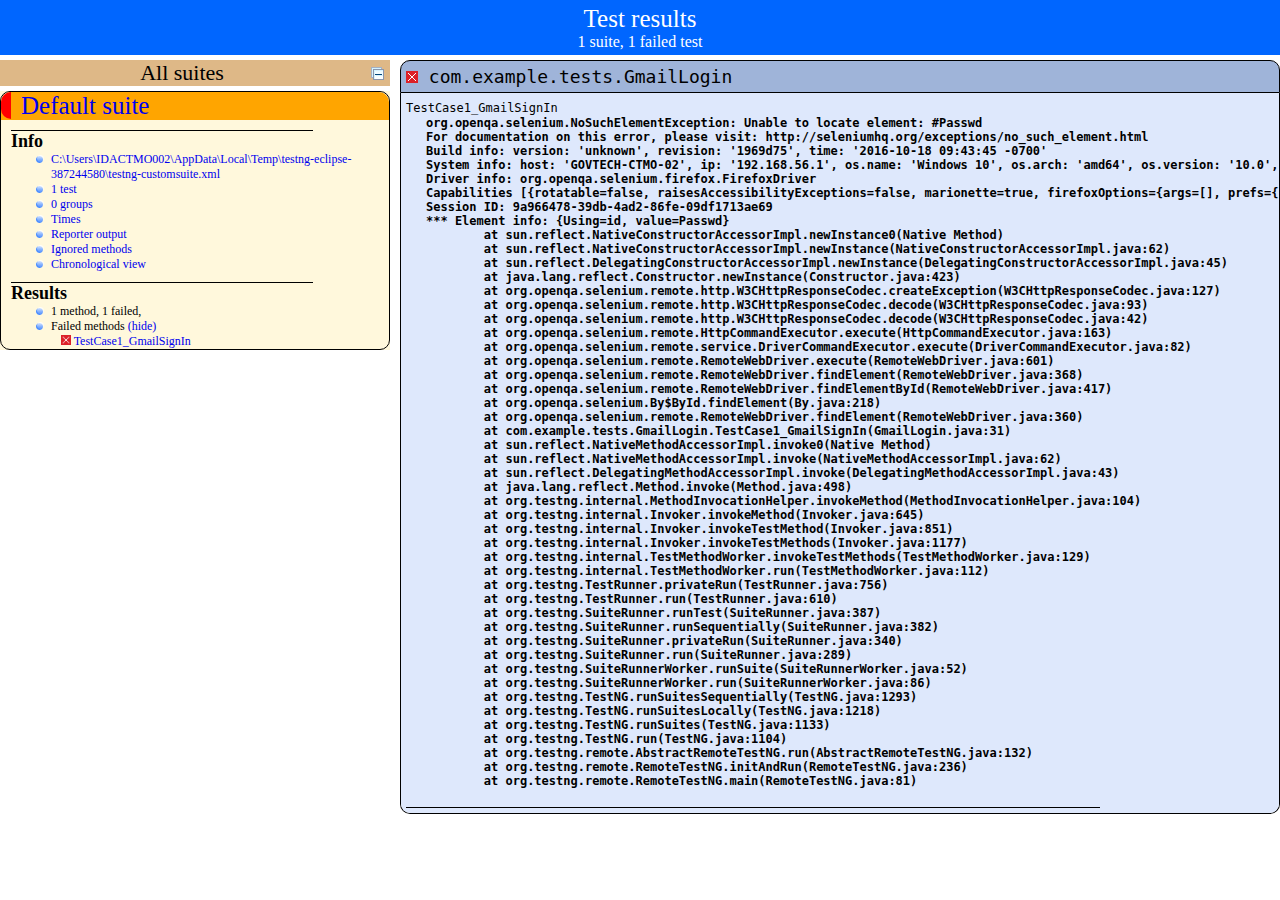
==== test-output/index.html @ ed36b4ab "Signed-off-by: IDACTMO002 <IDACTMO002@GOVTECH-CTMO-02>" ====
<!DOCTYPE html>

<html>
  <head>
  <meta charset='utf-8'>
  <title>TestNG reports</title>

    <link type="text/css" href="testng-reports.css" rel="stylesheet" />  
    <script type="text/javascript" src="jquery-1.7.1.min.js"></script>
    <script type="text/javascript" src="testng-reports.js"></script>
    <script type="text/javascript" src="https://www.google.com/jsapi"></script>
    <script type='text/javascript'>
      google.load('visualization', '1', {packages:['table']});
      google.setOnLoadCallback(drawTable);
      var suiteTableInitFunctions = new Array();
      var suiteTableData = new Array();
    </script>
    <!--
      <script type="text/javascript" src="jquery-ui/js/jquery-ui-1.8.16.custom.min.js"></script>
     -->
  </head>

  <body>
    <div class="top-banner-root">
      <span class="top-banner-title-font">Test results</span>
      <br/>
      <span class="top-banner-font-1">1 suite, 1 failed test</span>
    </div> <!-- top-banner-root -->
    <div class="navigator-root">
      <div class="navigator-suite-header">
        <span>All suites</span>
        <a href="#" class="collapse-all-link" title="Collapse/expand all the suites">
          <img class="collapse-all-icon" src="collapseall.gif">
          </img> <!-- collapse-all-icon -->
        </a> <!-- collapse-all-link -->
      </div> <!-- navigator-suite-header -->
      <div class="suite">
        <div class="rounded-window">
          <div class="suite-header light-rounded-window-top">
            <a href="#" class="navigator-link" panel-name="suite-Default_suite">
              <span class="suite-name border-failed">Default suite</span>
            </a> <!-- navigator-link -->
          </div> <!-- suite-header light-rounded-window-top -->
          <div class="navigator-suite-content">
            <div class="suite-section-title">
              <span>Info</span>
            </div> <!-- suite-section-title -->
            <div class="suite-section-content">
              <ul>
                <li>
                  <a href="#" class="navigator-link " panel-name="test-xml-Default_suite">
                    <span>C:\Users\IDACTMO002\AppData\Local\Temp\testng-eclipse-387244580\testng-customsuite.xml</span>
                  </a> <!-- navigator-link  -->
                </li>
                <li>
                  <a href="#" class="navigator-link " panel-name="testlist-Default_suite">
                    <span class="test-stats">1 test</span>
                  </a> <!-- navigator-link  -->
                </li>
                <li>
                  <a href="#" class="navigator-link " panel-name="group-Default_suite">
                    <span>0 groups</span>
                  </a> <!-- navigator-link  -->
                </li>
                <li>
                  <a href="#" class="navigator-link " panel-name="times-Default_suite">
                    <span>Times</span>
                  </a> <!-- navigator-link  -->
                </li>
                <li>
                  <a href="#" class="navigator-link " panel-name="reporter-Default_suite">
                    <span>Reporter output</span>
                  </a> <!-- navigator-link  -->
                </li>
                <li>
                  <a href="#" class="navigator-link " panel-name="ignored-methods-Default_suite">
                    <span>Ignored methods</span>
                  </a> <!-- navigator-link  -->
                </li>
                <li>
                  <a href="#" class="navigator-link " panel-name="chronological-Default_suite">
                    <span>Chronological view</span>
                  </a> <!-- navigator-link  -->
                </li>
              </ul>
            </div> <!-- suite-section-content -->
            <div class="result-section">
              <div class="suite-section-title">
                <span>Results</span>
              </div> <!-- suite-section-title -->
              <div class="suite-section-content">
                <ul>
                  <li>
                    <span class="method-stats">1 method, 1 failed,   </span>
                  </li>
                  <li>
                    <span class="method-list-title failed">Failed methods</span>
                    <span class="show-or-hide-methods failed">
                      <a href="#" panel-name="suite-Default_suite" class="hide-methods failed suite-Default_suite"> (hide)</a> <!-- hide-methods failed suite-Default_suite -->
                      <a href="#" panel-name="suite-Default_suite" class="show-methods failed suite-Default_suite"> (show)</a> <!-- show-methods failed suite-Default_suite -->
                    </span>
                    <div class="method-list-content failed suite-Default_suite">
                      <span>
                        <img width="3%" src="failed.png"/>
                        <a href="#" class="method navigator-link" panel-name="suite-Default_suite" title="com.example.tests.GmailLogin" hash-for-method="TestCase1_GmailSignIn">TestCase1_GmailSignIn</a> <!-- method navigator-link -->
                      </span>
                      <br/>
                    </div> <!-- method-list-content failed suite-Default_suite -->
                  </li>
                </ul>
              </div> <!-- suite-section-content -->
            </div> <!-- result-section -->
          </div> <!-- navigator-suite-content -->
        </div> <!-- rounded-window -->
      </div> <!-- suite -->
    </div> <!-- navigator-root -->
    <div class="wrapper">
      <div class="main-panel-root">
        <div panel-name="suite-Default_suite" class="panel Default_suite">
          <div class="suite-Default_suite-class-failed">
            <div class="main-panel-header rounded-window-top">
              <img src="failed.png"/>
              <span class="class-name">com.example.tests.GmailLogin</span>
            </div> <!-- main-panel-header rounded-window-top -->
            <div class="main-panel-content rounded-window-bottom">
              <div class="method">
                <div class="method-content">
                  <a name="TestCase1_GmailSignIn">
                  </a> <!-- TestCase1_GmailSignIn -->
                  <span class="method-name">TestCase1_GmailSignIn</span>
                  <div class="stack-trace">org.openqa.selenium.NoSuchElementException: Unable to locate element: #Passwd
For documentation on this error, please visit: http://seleniumhq.org/exceptions/no_such_element.html
Build info: version: &apos;unknown&apos;, revision: &apos;1969d75&apos;, time: &apos;2016-10-18 09:43:45 -0700&apos;
System info: host: &apos;GOVTECH-CTMO-02&apos;, ip: &apos;192.168.56.1&apos;, os.name: &apos;Windows 10&apos;, os.arch: &apos;amd64&apos;, os.version: &apos;10.0&apos;, java.version: &apos;1.8.0_111&apos;
Driver info: org.openqa.selenium.firefox.FirefoxDriver
Capabilities [{rotatable=false, raisesAccessibilityExceptions=false, marionette=true, firefoxOptions={args=[], prefs={}}, appBuildId=20161208153507, version=, platform=XP, proxy={}, command_id=1, specificationLevel=0, acceptSslCerts=false, processId=6952, browserVersion=50.1.0, platformVersion=10.0, XULappId={ec8030f7-c20a-464f-9b0e-13a3a9e97384}, browserName=firefox, takesScreenshot=true, takesElementScreenshot=true, platformName=windows_nt}]
Session ID: 9a966478-39db-4ad2-86fe-09df1713ae69
*** Element info: {Using=id, value=Passwd}
	at sun.reflect.NativeConstructorAccessorImpl.newInstance0(Native Method)
	at sun.reflect.NativeConstructorAccessorImpl.newInstance(NativeConstructorAccessorImpl.java:62)
	at sun.reflect.DelegatingConstructorAccessorImpl.newInstance(DelegatingConstructorAccessorImpl.java:45)
	at java.lang.reflect.Constructor.newInstance(Constructor.java:423)
	at org.openqa.selenium.remote.http.W3CHttpResponseCodec.createException(W3CHttpResponseCodec.java:127)
	at org.openqa.selenium.remote.http.W3CHttpResponseCodec.decode(W3CHttpResponseCodec.java:93)
	at org.openqa.selenium.remote.http.W3CHttpResponseCodec.decode(W3CHttpResponseCodec.java:42)
	at org.openqa.selenium.remote.HttpCommandExecutor.execute(HttpCommandExecutor.java:163)
	at org.openqa.selenium.remote.service.DriverCommandExecutor.execute(DriverCommandExecutor.java:82)
	at org.openqa.selenium.remote.RemoteWebDriver.execute(RemoteWebDriver.java:601)
	at org.openqa.selenium.remote.RemoteWebDriver.findElement(RemoteWebDriver.java:368)
	at org.openqa.selenium.remote.RemoteWebDriver.findElementById(RemoteWebDriver.java:417)
	at org.openqa.selenium.By$ById.findElement(By.java:218)
	at org.openqa.selenium.remote.RemoteWebDriver.findElement(RemoteWebDriver.java:360)
	at com.example.tests.GmailLogin.TestCase1_GmailSignIn(GmailLogin.java:31)
	at sun.reflect.NativeMethodAccessorImpl.invoke0(Native Method)
	at sun.reflect.NativeMethodAccessorImpl.invoke(NativeMethodAccessorImpl.java:62)
	at sun.reflect.DelegatingMethodAccessorImpl.invoke(DelegatingMethodAccessorImpl.java:43)
	at java.lang.reflect.Method.invoke(Method.java:498)
	at org.testng.internal.MethodInvocationHelper.invokeMethod(MethodInvocationHelper.java:104)
	at org.testng.internal.Invoker.invokeMethod(Invoker.java:645)
	at org.testng.internal.Invoker.invokeTestMethod(Invoker.java:851)
	at org.testng.internal.Invoker.invokeTestMethods(Invoker.java:1177)
	at org.testng.internal.TestMethodWorker.invokeTestMethods(TestMethodWorker.java:129)
	at org.testng.internal.TestMethodWorker.run(TestMethodWorker.java:112)
	at org.testng.TestRunner.privateRun(TestRunner.java:756)
	at org.testng.TestRunner.run(TestRunner.java:610)
	at org.testng.SuiteRunner.runTest(SuiteRunner.java:387)
	at org.testng.SuiteRunner.runSequentially(SuiteRunner.java:382)
	at org.testng.SuiteRunner.privateRun(SuiteRunner.java:340)
	at org.testng.SuiteRunner.run(SuiteRunner.java:289)
	at org.testng.SuiteRunnerWorker.runSuite(SuiteRunnerWorker.java:52)
	at org.testng.SuiteRunnerWorker.run(SuiteRunnerWorker.java:86)
	at org.testng.TestNG.runSuitesSequentially(TestNG.java:1293)
	at org.testng.TestNG.runSuitesLocally(TestNG.java:1218)
	at org.testng.TestNG.runSuites(TestNG.java:1133)
	at org.testng.TestNG.run(TestNG.java:1104)
	at org.testng.remote.AbstractRemoteTestNG.run(AbstractRemoteTestNG.java:132)
	at org.testng.remote.RemoteTestNG.initAndRun(RemoteTestNG.java:236)
	at org.testng.remote.RemoteTestNG.main(RemoteTestNG.java:81)

</div> <!-- stack-trace -->
                </div> <!-- method-content -->
              </div> <!-- method -->
            </div> <!-- main-panel-content rounded-window-bottom -->
          </div> <!-- suite-Default_suite-class-failed -->
        </div> <!-- panel Default_suite -->
        <div panel-name="test-xml-Default_suite" class="panel">
          <div class="main-panel-header rounded-window-top">
            <span class="header-content">C:\Users\IDACTMO002\AppData\Local\Temp\testng-eclipse-387244580\testng-customsuite.xml</span>
          </div> <!-- main-panel-header rounded-window-top -->
          <div class="main-panel-content rounded-window-bottom">
            <pre>
&lt;?xml version=&quot;1.0&quot; encoding=&quot;UTF-8&quot;?&gt;
&lt;!DOCTYPE suite SYSTEM &quot;http://testng.org/testng-1.0.dtd&quot;&gt;
&lt;suite guice-stage=&quot;DEVELOPMENT&quot; name=&quot;Default suite&quot;&gt;
  &lt;test verbose=&quot;2&quot; name=&quot;Default test&quot;&gt;
    &lt;classes&gt;
      &lt;class name=&quot;com.example.tests.GmailLogin&quot;/&gt;
    &lt;/classes&gt;
  &lt;/test&gt; &lt;!-- Default test --&gt;
&lt;/suite&gt; &lt;!-- Default suite --&gt;
            </pre>
          </div> <!-- main-panel-content rounded-window-bottom -->
        </div> <!-- panel -->
        <div panel-name="testlist-Default_suite" class="panel">
          <div class="main-panel-header rounded-window-top">
            <span class="header-content">Tests for Default suite</span>
          </div> <!-- main-panel-header rounded-window-top -->
          <div class="main-panel-content rounded-window-bottom">
            <ul>
              <li>
                <span class="test-name">Default test (1 class)</span>
              </li>
            </ul>
          </div> <!-- main-panel-content rounded-window-bottom -->
        </div> <!-- panel -->
        <div panel-name="group-Default_suite" class="panel">
          <div class="main-panel-header rounded-window-top">
            <span class="header-content">Groups for Default suite</span>
          </div> <!-- main-panel-header rounded-window-top -->
          <div class="main-panel-content rounded-window-bottom">
          </div> <!-- main-panel-content rounded-window-bottom -->
        </div> <!-- panel -->
        <div panel-name="times-Default_suite" class="panel">
          <div class="main-panel-header rounded-window-top">
            <span class="header-content">Times for Default suite</span>
          </div> <!-- main-panel-header rounded-window-top -->
          <div class="main-panel-content rounded-window-bottom">
            <div class="times-div">
              <script type="text/javascript">
suiteTableInitFunctions.push('tableData_Default_suite');
function tableData_Default_suite() {
var data = new google.visualization.DataTable();
data.addColumn('number', 'Number');
data.addColumn('string', 'Method');
data.addColumn('string', 'Class');
data.addColumn('number', 'Time (ms)');
data.addRows(1);
data.setCell(0, 0, 0)
data.setCell(0, 1, 'TestCase1_GmailSignIn')
data.setCell(0, 2, 'com.example.tests.GmailLogin')
data.setCell(0, 3, 32471);
window.suiteTableData['Default_suite']= { tableData: data, tableDiv: 'times-div-Default_suite'}
return data;
}
              </script>
              <span class="suite-total-time">Total running time: 32 seconds</span>
              <div id="times-div-Default_suite">
              </div> <!-- times-div-Default_suite -->
            </div> <!-- times-div -->
          </div> <!-- main-panel-content rounded-window-bottom -->
        </div> <!-- panel -->
        <div panel-name="reporter-Default_suite" class="panel">
          <div class="main-panel-header rounded-window-top">
            <span class="header-content">Reporter output for Default suite</span>
          </div> <!-- main-panel-header rounded-window-top -->
          <div class="main-panel-content rounded-window-bottom">
          </div> <!-- main-panel-content rounded-window-bottom -->
        </div> <!-- panel -->
        <div panel-name="ignored-methods-Default_suite" class="panel">
          <div class="main-panel-header rounded-window-top">
            <span class="header-content">0 ignored methods</span>
          </div> <!-- main-panel-header rounded-window-top -->
          <div class="main-panel-content rounded-window-bottom">
          </div> <!-- main-panel-content rounded-window-bottom -->
        </div> <!-- panel -->
        <div panel-name="chronological-Default_suite" class="panel">
          <div class="main-panel-header rounded-window-top">
            <span class="header-content">Methods in chronological order</span>
          </div> <!-- main-panel-header rounded-window-top -->
          <div class="main-panel-content rounded-window-bottom">
            <div class="chronological-class">
              <div class="chronological-class-name">com.example.tests.GmailLogin</div> <!-- chronological-class-name -->
              <div class="configuration-class before">
                <span class="method-name">setUp</span>
                <span class="method-start">0 ms</span>
              </div> <!-- configuration-class before -->
              <div class="test-method">
                <img src="failed.png">
                </img>
                <span class="method-name">TestCase1_GmailSignIn</span>
                <span class="method-start">3357 ms</span>
              </div> <!-- test-method -->
              <div class="configuration-class after">
                <span class="method-name">tearDown</span>
                <span class="method-start">35851 ms</span>
              </div> <!-- configuration-class after -->
          </div> <!-- main-panel-content rounded-window-bottom -->
        </div> <!-- panel -->
      </div> <!-- main-panel-root -->
    </div> <!-- wrapper -->
  </body>
</html>
---- test-output/testng-reports.css ----
body {
    margin: 0px 0px 5px 5px;
}

ul {
    margin: 0px;
}

li {
    list-style-type: none;
}

a {
    text-decoration: none;
}

a:hover {
    text-decoration: underline;
}

.navigator-selected {
    background: #ffa500;
}

.wrapper {
    position: absolute;
    top: 60px;
    bottom: 0;
    left: 400px;
    right: 0;
    overflow: auto;
}

.navigator-root {
    position: absolute;
    top: 60px;
    bottom: 0;
    left: 0;
    width: 400px;
    overflow-y: auto;
}

.suite {
    margin: 0px 10px 10px 0px;
    background-color: #fff8dc;
}

.suite-name {
    padding-left: 10px;
    font-size: 25px;
    font-family: Times;
}

.main-panel-header {
    padding: 5px;
    background-color: #9FB4D9; //afeeee;
    font-family: monospace;
    font-size: 18px;
}

.main-panel-content {
    padding: 5px;
    margin-bottom: 10px;
    background-color: #DEE8FC; //d0ffff;
}

.rounded-window {
    border-radius: 10px;
    border-style: solid;
    border-width: 1px;
}

.rounded-window-top {
    border-top-right-radius: 10px 10px;
    border-top-left-radius: 10px 10px;
    border-style: solid;
    border-width: 1px;
    overflow: auto;
}

.light-rounded-window-top {
    border-top-right-radius: 10px 10px;
    border-top-left-radius: 10px 10px;
}

.rounded-window-bottom {
    border-style: solid;
    border-width: 0px 1px 1px 1px;
    border-bottom-right-radius: 10px 10px;
    border-bottom-left-radius: 10px 10px;
    overflow: auto;
}

.method-name {
    font-size: 12px;
    font-family: monospace;
}

.method-content {
    border-style: solid;
    border-width: 0px 0px 1px 0px;
    margin-bottom: 10;
    padding-bottom: 5px;
    width: 80%;
}

.parameters {
    font-size: 14px;
    font-family: monospace;
}

.stack-trace {
    white-space: pre;
    font-family: monospace;
    font-size: 12px;
    font-weight: bold;
    margin-top: 0px;
    margin-left: 20px;
}

.testng-xml {
    font-family: monospace;
}

.method-list-content {
    margin-left: 10px;
}

.navigator-suite-content {
    margin-left: 10px;
    font: 12px 'Lucida Grande';
}

.suite-section-title {
    margin-top: 10px;
    width: 80%;
    border-style: solid;
    border-width: 1px 0px 0px 0px;
    font-family: Times;
    font-size: 18px;
    font-weight: bold;
}

.suite-section-content {
    list-style-image: url(bullet_point.png);
}

.top-banner-root {
    position: absolute;
    top: 0;
    height: 45px;
    left: 0;
    right: 0;
    padding: 5px;
    margin: 0px 0px 5px 0px;
    background-color: #0066ff;
    font-family: Times;
    color: #fff;
    text-align: center;
}

.top-banner-title-font {
    font-size: 25px;
}

.test-name {
    font-family: 'Lucida Grande';
    font-size: 16px;
}

.suite-icon {
    padding: 5px;
    float: right;
    height: 20;
}

.test-group {
    font: 20px 'Lucida Grande';
    margin: 5px 5px 10px 5px;
    border-width: 0px 0px 1px 0px;
    border-style: solid;
    padding: 5px;
}

.test-group-name {
    font-weight: bold;
}

.method-in-group {
    font-size: 16px;
    margin-left: 80px;
}

table.google-visualization-table-table {
    width: 100%;
}

.reporter-method-name {
    font-size: 14px;
    font-family: monospace;
}

.reporter-method-output-div {
    padding: 5px;
    margin: 0px 0px 5px 20px;
    font-size: 12px;
    font-family: monospace;
    border-width: 0px 0px 0px 1px;
    border-style: solid;
}

.ignored-class-div {
    font-size: 14px;
    font-family: monospace;
}

.ignored-methods-div {
    padding: 5px;
    margin: 0px 0px 5px 20px;
    font-size: 12px;
    font-family: monospace;
    border-width: 0px 0px 0px 1px;
    border-style: solid;
}

.border-failed {
    border-top-left-radius: 10px 10px;
    border-bottom-left-radius: 10px 10px;
    border-style: solid;
    border-width: 0px 0px 0px 10px;
    border-color: #f00;
}

.border-skipped {
    border-top-left-radius: 10px 10px;
    border-bottom-left-radius: 10px 10px;
    border-style: solid;
    border-width: 0px 0px 0px 10px;
    border-color: #edc600;
}

.border-passed {
    border-top-left-radius: 10px 10px;
    border-bottom-left-radius: 10px 10px;
    border-style: solid;
    border-width: 0px 0px 0px 10px;
    border-color: #19f52d;
}

.times-div {
    text-align: center;
    padding: 5px;
}

.suite-total-time {
    font: 16px 'Lucida Grande';
}

.configuration-suite {
    margin-left: 20px;
}

.configuration-test {
    margin-left: 40px;
}

.configuration-class {
    margin-left: 60px;
}

.configuration-method {
    margin-left: 80px;
}

.test-method {
    margin-left: 100px;
}

.chronological-class {
    background-color: #0ccff;
    border-style: solid;
    border-width: 0px 0px 1px 1px;
}

.method-start {
    float: right;
}

.chronological-class-name {
    padding: 0px 0px 0px 5px;
    color: #008;
}

.after, .before, .test-method {
    font-family: monospace;
    font-size: 14px;
}

.navigator-suite-header {
    font-size: 22px;
    margin: 0px 10px 5px 0px;
    background-color: #deb887;
    text-align: center;
}

.collapse-all-icon {
    padding: 5px;
    float: right;
}
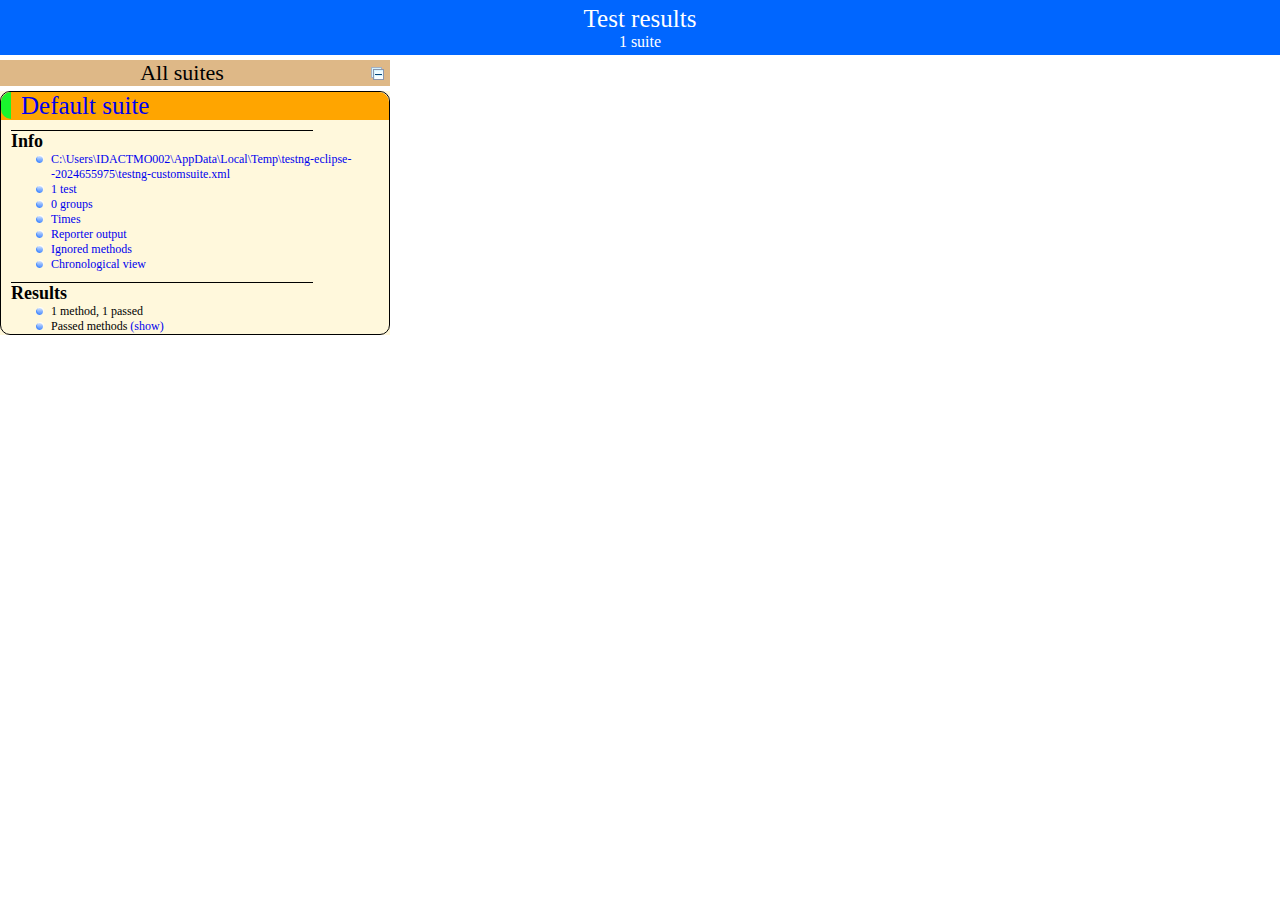
==== commit 2c38c1b4: "Signed-off-by: IDACTMO002 <IDACTMO002@GOVTECH-CTMO-02>" ====
--- a/test-output/index.html
+++ b/test-output/index.html
@@ -24,7 +24,7 @@
     <div class="top-banner-root">
       <span class="top-banner-title-font">Test results</span>
       <br/>
-      <span class="top-banner-font-1">1 suite, 1 failed test</span>
+      <span class="top-banner-font-1">1 suite</span>
     </div> <!-- top-banner-root -->
     <div class="navigator-root">
       <div class="navigator-suite-header">
@@ -38,7 +38,7 @@
         <div class="rounded-window">
           <div class="suite-header light-rounded-window-top">
             <a href="#" class="navigator-link" panel-name="suite-Default_suite">
-              <span class="suite-name border-failed">Default suite</span>
+              <span class="suite-name border-passed">Default suite</span>
             </a> <!-- navigator-link -->
           </div> <!-- suite-header light-rounded-window-top -->
           <div class="navigator-suite-content">
@@ -49,7 +49,7 @@
               <ul>
                 <li>
                   <a href="#" class="navigator-link " panel-name="test-xml-Default_suite">
-                    <span>C:\Users\IDACTMO002\AppData\Local\Temp\testng-eclipse-387244580\testng-customsuite.xml</span>
+                    <span>C:\Users\IDACTMO002\AppData\Local\Temp\testng-eclipse--2024655975\testng-customsuite.xml</span>
                   </a> <!-- navigator-link  -->
                 </li>
                 <li>
@@ -91,21 +91,21 @@
               <div class="suite-section-content">
                 <ul>
                   <li>
-                    <span class="method-stats">1 method, 1 failed,   </span>
+                    <span class="method-stats">1 method,   1 passed</span>
                   </li>
                   <li>
-                    <span class="method-list-title failed">Failed methods</span>
-                    <span class="show-or-hide-methods failed">
-                      <a href="#" panel-name="suite-Default_suite" class="hide-methods failed suite-Default_suite"> (hide)</a> <!-- hide-methods failed suite-Default_suite -->
-                      <a href="#" panel-name="suite-Default_suite" class="show-methods failed suite-Default_suite"> (show)</a> <!-- show-methods failed suite-Default_suite -->
+                    <span class="method-list-title passed">Passed methods</span>
+                    <span class="show-or-hide-methods passed">
+                      <a href="#" panel-name="suite-Default_suite" class="hide-methods passed suite-Default_suite"> (hide)</a> <!-- hide-methods passed suite-Default_suite -->
+                      <a href="#" panel-name="suite-Default_suite" class="show-methods passed suite-Default_suite"> (show)</a> <!-- show-methods passed suite-Default_suite -->
                     </span>
-                    <div class="method-list-content failed suite-Default_suite">
+                    <div class="method-list-content passed suite-Default_suite">
                       <span>
-                        <img width="3%" src="failed.png"/>
+                        <img width="3%" src="passed.png"/>
                         <a href="#" class="method navigator-link" panel-name="suite-Default_suite" title="com.example.tests.GmailLogin" hash-for-method="TestCase1_GmailSignIn">TestCase1_GmailSignIn</a> <!-- method navigator-link -->
                       </span>
                       <br/>
-                    </div> <!-- method-list-content failed suite-Default_suite -->
+                    </div> <!-- method-list-content passed suite-Default_suite -->
                   </li>
                 </ul>
               </div> <!-- suite-section-content -->
@@ -117,9 +117,9 @@
     <div class="wrapper">
       <div class="main-panel-root">
         <div panel-name="suite-Default_suite" class="panel Default_suite">
-          <div class="suite-Default_suite-class-failed">
+          <div class="suite-Default_suite-class-passed">
             <div class="main-panel-header rounded-window-top">
-              <img src="failed.png"/>
+              <img src="passed.png"/>
               <span class="class-name">com.example.tests.GmailLogin</span>
             </div> <!-- main-panel-header rounded-window-top -->
             <div class="main-panel-content rounded-window-bottom">
@@ -128,64 +128,14 @@
                   <a name="TestCase1_GmailSignIn">
                   </a> <!-- TestCase1_GmailSignIn -->
                   <span class="method-name">TestCase1_GmailSignIn</span>
-                  <div class="stack-trace">org.openqa.selenium.NoSuchElementException: Unable to locate element: #Passwd
-For documentation on this error, please visit: http://seleniumhq.org/exceptions/no_such_element.html
-Build info: version: &apos;unknown&apos;, revision: &apos;1969d75&apos;, time: &apos;2016-10-18 09:43:45 -0700&apos;
-System info: host: &apos;GOVTECH-CTMO-02&apos;, ip: &apos;192.168.56.1&apos;, os.name: &apos;Windows 10&apos;, os.arch: &apos;amd64&apos;, os.version: &apos;10.0&apos;, java.version: &apos;1.8.0_111&apos;
-Driver info: org.openqa.selenium.firefox.FirefoxDriver
-Capabilities [{rotatable=false, raisesAccessibilityExceptions=false, marionette=true, firefoxOptions={args=[], prefs={}}, appBuildId=20161208153507, version=, platform=XP, proxy={}, command_id=1, specificationLevel=0, acceptSslCerts=false, processId=6952, browserVersion=50.1.0, platformVersion=10.0, XULappId={ec8030f7-c20a-464f-9b0e-13a3a9e97384}, browserName=firefox, takesScreenshot=true, takesElementScreenshot=true, platformName=windows_nt}]
-Session ID: 9a966478-39db-4ad2-86fe-09df1713ae69
-*** Element info: {Using=id, value=Passwd}
-	at sun.reflect.NativeConstructorAccessorImpl.newInstance0(Native Method)
-	at sun.reflect.NativeConstructorAccessorImpl.newInstance(NativeConstructorAccessorImpl.java:62)
-	at sun.reflect.DelegatingConstructorAccessorImpl.newInstance(DelegatingConstructorAccessorImpl.java:45)
-	at java.lang.reflect.Constructor.newInstance(Constructor.java:423)
-	at org.openqa.selenium.remote.http.W3CHttpResponseCodec.createException(W3CHttpResponseCodec.java:127)
-	at org.openqa.selenium.remote.http.W3CHttpResponseCodec.decode(W3CHttpResponseCodec.java:93)
-	at org.openqa.selenium.remote.http.W3CHttpResponseCodec.decode(W3CHttpResponseCodec.java:42)
-	at org.openqa.selenium.remote.HttpCommandExecutor.execute(HttpCommandExecutor.java:163)
-	at org.openqa.selenium.remote.service.DriverCommandExecutor.execute(DriverCommandExecutor.java:82)
-	at org.openqa.selenium.remote.RemoteWebDriver.execute(RemoteWebDriver.java:601)
-	at org.openqa.selenium.remote.RemoteWebDriver.findElement(RemoteWebDriver.java:368)
-	at org.openqa.selenium.remote.RemoteWebDriver.findElementById(RemoteWebDriver.java:417)
-	at org.openqa.selenium.By$ById.findElement(By.java:218)
-	at org.openqa.selenium.remote.RemoteWebDriver.findElement(RemoteWebDriver.java:360)
-	at com.example.tests.GmailLogin.TestCase1_GmailSignIn(GmailLogin.java:31)
-	at sun.reflect.NativeMethodAccessorImpl.invoke0(Native Method)
-	at sun.reflect.NativeMethodAccessorImpl.invoke(NativeMethodAccessorImpl.java:62)
-	at sun.reflect.DelegatingMethodAccessorImpl.invoke(DelegatingMethodAccessorImpl.java:43)
-	at java.lang.reflect.Method.invoke(Method.java:498)
-	at org.testng.internal.MethodInvocationHelper.invokeMethod(MethodInvocationHelper.java:104)
-	at org.testng.internal.Invoker.invokeMethod(Invoker.java:645)
-	at org.testng.internal.Invoker.invokeTestMethod(Invoker.java:851)
-	at org.testng.internal.Invoker.invokeTestMethods(Invoker.java:1177)
-	at org.testng.internal.TestMethodWorker.invokeTestMethods(TestMethodWorker.java:129)
-	at org.testng.internal.TestMethodWorker.run(TestMethodWorker.java:112)
-	at org.testng.TestRunner.privateRun(TestRunner.java:756)
-	at org.testng.TestRunner.run(TestRunner.java:610)
-	at org.testng.SuiteRunner.runTest(SuiteRunner.java:387)
-	at org.testng.SuiteRunner.runSequentially(SuiteRunner.java:382)
-	at org.testng.SuiteRunner.privateRun(SuiteRunner.java:340)
-	at org.testng.SuiteRunner.run(SuiteRunner.java:289)
-	at org.testng.SuiteRunnerWorker.runSuite(SuiteRunnerWorker.java:52)
-	at org.testng.SuiteRunnerWorker.run(SuiteRunnerWorker.java:86)
-	at org.testng.TestNG.runSuitesSequentially(TestNG.java:1293)
-	at org.testng.TestNG.runSuitesLocally(TestNG.java:1218)
-	at org.testng.TestNG.runSuites(TestNG.java:1133)
-	at org.testng.TestNG.run(TestNG.java:1104)
-	at org.testng.remote.AbstractRemoteTestNG.run(AbstractRemoteTestNG.java:132)
-	at org.testng.remote.RemoteTestNG.initAndRun(RemoteTestNG.java:236)
-	at org.testng.remote.RemoteTestNG.main(RemoteTestNG.java:81)
-
-</div> <!-- stack-trace -->
                 </div> <!-- method-content -->
               </div> <!-- method -->
             </div> <!-- main-panel-content rounded-window-bottom -->
-          </div> <!-- suite-Default_suite-class-failed -->
+          </div> <!-- suite-Default_suite-class-passed -->
         </div> <!-- panel Default_suite -->
         <div panel-name="test-xml-Default_suite" class="panel">
           <div class="main-panel-header rounded-window-top">
-            <span class="header-content">C:\Users\IDACTMO002\AppData\Local\Temp\testng-eclipse-387244580\testng-customsuite.xml</span>
+            <span class="header-content">C:\Users\IDACTMO002\AppData\Local\Temp\testng-eclipse--2024655975\testng-customsuite.xml</span>
           </div> <!-- main-panel-header rounded-window-top -->
           <div class="main-panel-content rounded-window-bottom">
             <pre>
@@ -238,12 +188,12 @@
 data.setCell(0, 0, 0)
 data.setCell(0, 1, 'TestCase1_GmailSignIn')
 data.setCell(0, 2, 'com.example.tests.GmailLogin')
-data.setCell(0, 3, 32471);
+data.setCell(0, 3, 2056);
 window.suiteTableData['Default_suite']= { tableData: data, tableDiv: 'times-div-Default_suite'}
 return data;
 }
               </script>
-              <span class="suite-total-time">Total running time: 32 seconds</span>
+              <span class="suite-total-time">Total running time: 2 seconds</span>
               <div id="times-div-Default_suite">
               </div> <!-- times-div-Default_suite -->
             </div> <!-- times-div -->
@@ -275,14 +225,12 @@
                 <span class="method-start">0 ms</span>
               </div> <!-- configuration-class before -->
               <div class="test-method">
-                <img src="failed.png">
-                </img>
                 <span class="method-name">TestCase1_GmailSignIn</span>
-                <span class="method-start">3357 ms</span>
+                <span class="method-start">2554 ms</span>
               </div> <!-- test-method -->
               <div class="configuration-class after">
                 <span class="method-name">tearDown</span>
-                <span class="method-start">35851 ms</span>
+                <span class="method-start">4612 ms</span>
               </div> <!-- configuration-class after -->
           </div> <!-- main-panel-content rounded-window-bottom -->
         </div> <!-- panel -->
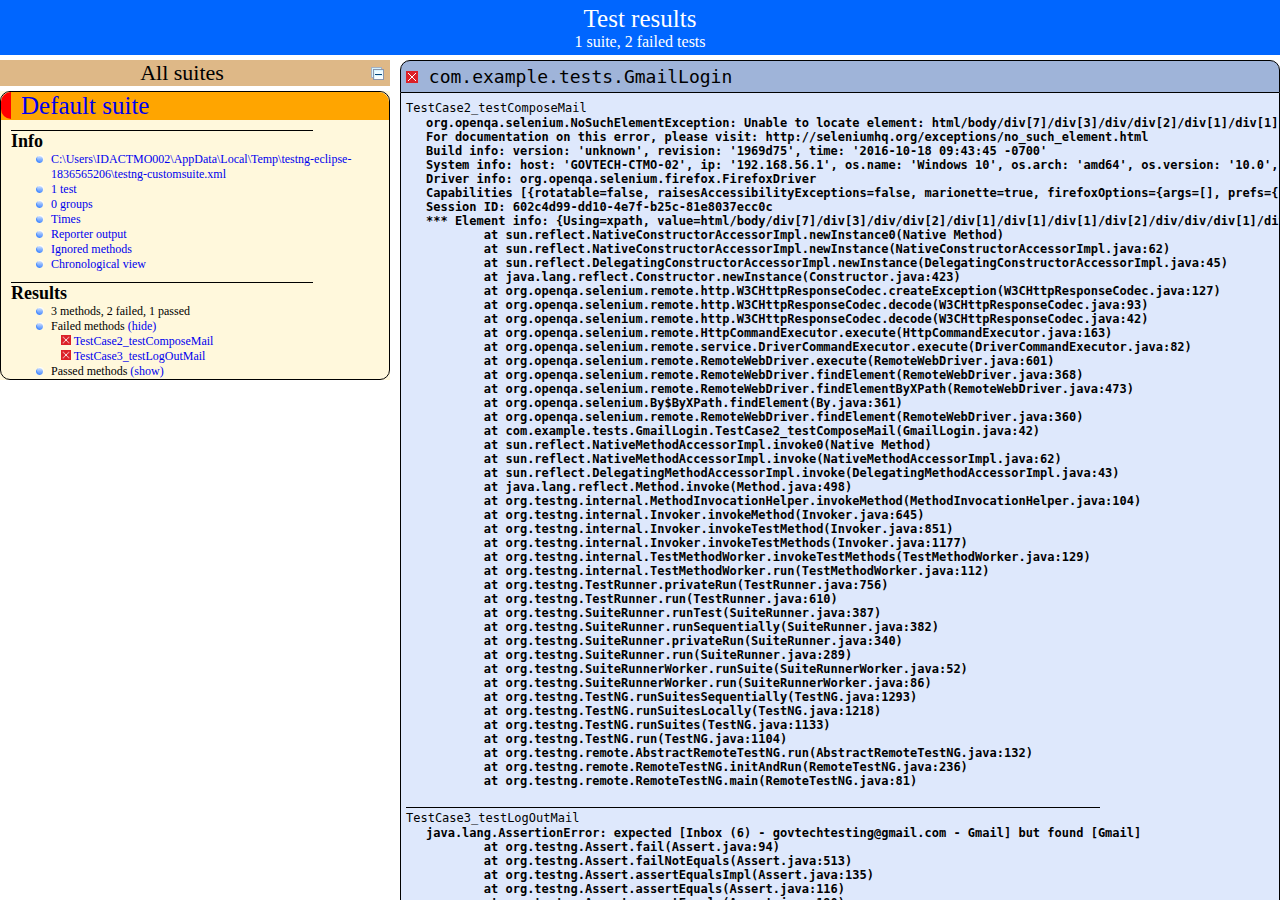
==== commit 9fcd701e: "Signed-off-by: IDACTMO002 <IDACTMO002@GOVTECH-CTMO-02>" ====
--- a/test-output/index.html
+++ b/test-output/index.html
@@ -24,7 +24,7 @@
     <div class="top-banner-root">
       <span class="top-banner-title-font">Test results</span>
       <br/>
-      <span class="top-banner-font-1">1 suite</span>
+      <span class="top-banner-font-1">1 suite, 2 failed tests</span>
     </div> <!-- top-banner-root -->
     <div class="navigator-root">
       <div class="navigator-suite-header">
@@ -38,7 +38,7 @@
         <div class="rounded-window">
           <div class="suite-header light-rounded-window-top">
             <a href="#" class="navigator-link" panel-name="suite-Default_suite">
-              <span class="suite-name border-passed">Default suite</span>
+              <span class="suite-name border-failed">Default suite</span>
             </a> <!-- navigator-link -->
           </div> <!-- suite-header light-rounded-window-top -->
           <div class="navigator-suite-content">
@@ -49,7 +49,7 @@
               <ul>
                 <li>
                   <a href="#" class="navigator-link " panel-name="test-xml-Default_suite">
-                    <span>C:\Users\IDACTMO002\AppData\Local\Temp\testng-eclipse--2024655975\testng-customsuite.xml</span>
+                    <span>C:\Users\IDACTMO002\AppData\Local\Temp\testng-eclipse-1836565206\testng-customsuite.xml</span>
                   </a> <!-- navigator-link  -->
                 </li>
                 <li>
@@ -91,7 +91,26 @@
               <div class="suite-section-content">
                 <ul>
                   <li>
-                    <span class="method-stats">1 method,   1 passed</span>
+                    <span class="method-stats">3 methods, 2 failed,   1 passed</span>
+                  </li>
+                  <li>
+                    <span class="method-list-title failed">Failed methods</span>
+                    <span class="show-or-hide-methods failed">
+                      <a href="#" panel-name="suite-Default_suite" class="hide-methods failed suite-Default_suite"> (hide)</a> <!-- hide-methods failed suite-Default_suite -->
+                      <a href="#" panel-name="suite-Default_suite" class="show-methods failed suite-Default_suite"> (show)</a> <!-- show-methods failed suite-Default_suite -->
+                    </span>
+                    <div class="method-list-content failed suite-Default_suite">
+                      <span>
+                        <img width="3%" src="failed.png"/>
+                        <a href="#" class="method navigator-link" panel-name="suite-Default_suite" title="com.example.tests.GmailLogin" hash-for-method="TestCase2_testComposeMail">TestCase2_testComposeMail</a> <!-- method navigator-link -->
+                      </span>
+                      <br/>
+                      <span>
+                        <img width="3%" src="failed.png"/>
+                        <a href="#" class="method navigator-link" panel-name="suite-Default_suite" title="com.example.tests.GmailLogin" hash-for-method="TestCase3_testLogOutMail">TestCase3_testLogOutMail</a> <!-- method navigator-link -->
+                      </span>
+                      <br/>
+                    </div> <!-- method-list-content failed suite-Default_suite -->
                   </li>
                   <li>
                     <span class="method-list-title passed">Passed methods</span>
@@ -117,6 +136,113 @@
     <div class="wrapper">
       <div class="main-panel-root">
         <div panel-name="suite-Default_suite" class="panel Default_suite">
+          <div class="suite-Default_suite-class-failed">
+            <div class="main-panel-header rounded-window-top">
+              <img src="failed.png"/>
+              <span class="class-name">com.example.tests.GmailLogin</span>
+            </div> <!-- main-panel-header rounded-window-top -->
+            <div class="main-panel-content rounded-window-bottom">
+              <div class="method">
+                <div class="method-content">
+                  <a name="TestCase2_testComposeMail">
+                  </a> <!-- TestCase2_testComposeMail -->
+                  <span class="method-name">TestCase2_testComposeMail</span>
+                  <div class="stack-trace">org.openqa.selenium.NoSuchElementException: Unable to locate element: html/body/div[7]/div[3]/div/div[2]/div[1]/div[1]/div[1]/div[2]/div/div/div[1]/div/div
+For documentation on this error, please visit: http://seleniumhq.org/exceptions/no_such_element.html
+Build info: version: &apos;unknown&apos;, revision: &apos;1969d75&apos;, time: &apos;2016-10-18 09:43:45 -0700&apos;
+System info: host: &apos;GOVTECH-CTMO-02&apos;, ip: &apos;192.168.56.1&apos;, os.name: &apos;Windows 10&apos;, os.arch: &apos;amd64&apos;, os.version: &apos;10.0&apos;, java.version: &apos;1.8.0_111&apos;
+Driver info: org.openqa.selenium.firefox.FirefoxDriver
+Capabilities [{rotatable=false, raisesAccessibilityExceptions=false, marionette=true, firefoxOptions={args=[], prefs={}}, appBuildId=20161208153507, version=, platform=XP, proxy={}, command_id=1, specificationLevel=0, acceptSslCerts=false, processId=9428, browserVersion=50.1.0, platformVersion=10.0, XULappId={ec8030f7-c20a-464f-9b0e-13a3a9e97384}, browserName=firefox, takesScreenshot=true, takesElementScreenshot=true, platformName=windows_nt}]
+Session ID: 602c4d99-dd10-4e7f-b25c-81e8037ecc0c
+*** Element info: {Using=xpath, value=html/body/div[7]/div[3]/div/div[2]/div[1]/div[1]/div[1]/div[2]/div/div/div[1]/div/div}
+	at sun.reflect.NativeConstructorAccessorImpl.newInstance0(Native Method)
+	at sun.reflect.NativeConstructorAccessorImpl.newInstance(NativeConstructorAccessorImpl.java:62)
+	at sun.reflect.DelegatingConstructorAccessorImpl.newInstance(DelegatingConstructorAccessorImpl.java:45)
+	at java.lang.reflect.Constructor.newInstance(Constructor.java:423)
+	at org.openqa.selenium.remote.http.W3CHttpResponseCodec.createException(W3CHttpResponseCodec.java:127)
+	at org.openqa.selenium.remote.http.W3CHttpResponseCodec.decode(W3CHttpResponseCodec.java:93)
+	at org.openqa.selenium.remote.http.W3CHttpResponseCodec.decode(W3CHttpResponseCodec.java:42)
+	at org.openqa.selenium.remote.HttpCommandExecutor.execute(HttpCommandExecutor.java:163)
+	at org.openqa.selenium.remote.service.DriverCommandExecutor.execute(DriverCommandExecutor.java:82)
+	at org.openqa.selenium.remote.RemoteWebDriver.execute(RemoteWebDriver.java:601)
+	at org.openqa.selenium.remote.RemoteWebDriver.findElement(RemoteWebDriver.java:368)
+	at org.openqa.selenium.remote.RemoteWebDriver.findElementByXPath(RemoteWebDriver.java:473)
+	at org.openqa.selenium.By$ByXPath.findElement(By.java:361)
+	at org.openqa.selenium.remote.RemoteWebDriver.findElement(RemoteWebDriver.java:360)
+	at com.example.tests.GmailLogin.TestCase2_testComposeMail(GmailLogin.java:42)
+	at sun.reflect.NativeMethodAccessorImpl.invoke0(Native Method)
+	at sun.reflect.NativeMethodAccessorImpl.invoke(NativeMethodAccessorImpl.java:62)
+	at sun.reflect.DelegatingMethodAccessorImpl.invoke(DelegatingMethodAccessorImpl.java:43)
+	at java.lang.reflect.Method.invoke(Method.java:498)
+	at org.testng.internal.MethodInvocationHelper.invokeMethod(MethodInvocationHelper.java:104)
+	at org.testng.internal.Invoker.invokeMethod(Invoker.java:645)
+	at org.testng.internal.Invoker.invokeTestMethod(Invoker.java:851)
+	at org.testng.internal.Invoker.invokeTestMethods(Invoker.java:1177)
+	at org.testng.internal.TestMethodWorker.invokeTestMethods(TestMethodWorker.java:129)
+	at org.testng.internal.TestMethodWorker.run(TestMethodWorker.java:112)
+	at org.testng.TestRunner.privateRun(TestRunner.java:756)
+	at org.testng.TestRunner.run(TestRunner.java:610)
+	at org.testng.SuiteRunner.runTest(SuiteRunner.java:387)
+	at org.testng.SuiteRunner.runSequentially(SuiteRunner.java:382)
+	at org.testng.SuiteRunner.privateRun(SuiteRunner.java:340)
+	at org.testng.SuiteRunner.run(SuiteRunner.java:289)
+	at org.testng.SuiteRunnerWorker.runSuite(SuiteRunnerWorker.java:52)
+	at org.testng.SuiteRunnerWorker.run(SuiteRunnerWorker.java:86)
+	at org.testng.TestNG.runSuitesSequentially(TestNG.java:1293)
+	at org.testng.TestNG.runSuitesLocally(TestNG.java:1218)
+	at org.testng.TestNG.runSuites(TestNG.java:1133)
+	at org.testng.TestNG.run(TestNG.java:1104)
+	at org.testng.remote.AbstractRemoteTestNG.run(AbstractRemoteTestNG.java:132)
+	at org.testng.remote.RemoteTestNG.initAndRun(RemoteTestNG.java:236)
+	at org.testng.remote.RemoteTestNG.main(RemoteTestNG.java:81)
+
+</div> <!-- stack-trace -->
+                </div> <!-- method-content -->
+              </div> <!-- method -->
+              <div class="method">
+                <div class="method-content">
+                  <a name="TestCase3_testLogOutMail">
+                  </a> <!-- TestCase3_testLogOutMail -->
+                  <span class="method-name">TestCase3_testLogOutMail</span>
+                  <div class="stack-trace">java.lang.AssertionError: expected [Inbox (6) - govtechtesting@gmail.com - Gmail] but found [Gmail]
+	at org.testng.Assert.fail(Assert.java:94)
+	at org.testng.Assert.failNotEquals(Assert.java:513)
+	at org.testng.Assert.assertEqualsImpl(Assert.java:135)
+	at org.testng.Assert.assertEquals(Assert.java:116)
+	at org.testng.Assert.assertEquals(Assert.java:190)
+	at org.testng.Assert.assertEquals(Assert.java:200)
+	at com.example.tests.GmailLogin.TestCase3_testLogOutMail(GmailLogin.java:53)
+	at sun.reflect.NativeMethodAccessorImpl.invoke0(Native Method)
+	at sun.reflect.NativeMethodAccessorImpl.invoke(NativeMethodAccessorImpl.java:62)
+	at sun.reflect.DelegatingMethodAccessorImpl.invoke(DelegatingMethodAccessorImpl.java:43)
+	at java.lang.reflect.Method.invoke(Method.java:498)
+	at org.testng.internal.MethodInvocationHelper.invokeMethod(MethodInvocationHelper.java:104)
+	at org.testng.internal.Invoker.invokeMethod(Invoker.java:645)
+	at org.testng.internal.Invoker.invokeTestMethod(Invoker.java:851)
+	at org.testng.internal.Invoker.invokeTestMethods(Invoker.java:1177)
+	at org.testng.internal.TestMethodWorker.invokeTestMethods(TestMethodWorker.java:129)
+	at org.testng.internal.TestMethodWorker.run(TestMethodWorker.java:112)
+	at org.testng.TestRunner.privateRun(TestRunner.java:756)
+	at org.testng.TestRunner.run(TestRunner.java:610)
+	at org.testng.SuiteRunner.runTest(SuiteRunner.java:387)
+	at org.testng.SuiteRunner.runSequentially(SuiteRunner.java:382)
+	at org.testng.SuiteRunner.privateRun(SuiteRunner.java:340)
+	at org.testng.SuiteRunner.run(SuiteRunner.java:289)
+	at org.testng.SuiteRunnerWorker.runSuite(SuiteRunnerWorker.java:52)
+	at org.testng.SuiteRunnerWorker.run(SuiteRunnerWorker.java:86)
+	at org.testng.TestNG.runSuitesSequentially(TestNG.java:1293)
+	at org.testng.TestNG.runSuitesLocally(TestNG.java:1218)
+	at org.testng.TestNG.runSuites(TestNG.java:1133)
+	at org.testng.TestNG.run(TestNG.java:1104)
+	at org.testng.remote.AbstractRemoteTestNG.run(AbstractRemoteTestNG.java:132)
+	at org.testng.remote.RemoteTestNG.initAndRun(RemoteTestNG.java:236)
+	at org.testng.remote.RemoteTestNG.main(RemoteTestNG.java:81)
+
+</div> <!-- stack-trace -->
+                </div> <!-- method-content -->
+              </div> <!-- method -->
+            </div> <!-- main-panel-content rounded-window-bottom -->
+          </div> <!-- suite-Default_suite-class-failed -->
           <div class="suite-Default_suite-class-passed">
             <div class="main-panel-header rounded-window-top">
               <img src="passed.png"/>
@@ -135,7 +261,7 @@
         </div> <!-- panel Default_suite -->
         <div panel-name="test-xml-Default_suite" class="panel">
           <div class="main-panel-header rounded-window-top">
-            <span class="header-content">C:\Users\IDACTMO002\AppData\Local\Temp\testng-eclipse--2024655975\testng-customsuite.xml</span>
+            <span class="header-content">C:\Users\IDACTMO002\AppData\Local\Temp\testng-eclipse-1836565206\testng-customsuite.xml</span>
           </div> <!-- main-panel-header rounded-window-top -->
           <div class="main-panel-content rounded-window-bottom">
             <pre>
@@ -184,16 +310,24 @@
 data.addColumn('string', 'Method');
 data.addColumn('string', 'Class');
 data.addColumn('number', 'Time (ms)');
-data.addRows(1);
+data.addRows(3);
 data.setCell(0, 0, 0)
-data.setCell(0, 1, 'TestCase1_GmailSignIn')
+data.setCell(0, 1, 'TestCase2_testComposeMail')
 data.setCell(0, 2, 'com.example.tests.GmailLogin')
-data.setCell(0, 3, 2056);
+data.setCell(0, 3, 30628);
+data.setCell(1, 0, 1)
+data.setCell(1, 1, 'TestCase1_GmailSignIn')
+data.setCell(1, 2, 'com.example.tests.GmailLogin')
+data.setCell(1, 3, 2134);
+data.setCell(2, 0, 2)
+data.setCell(2, 1, 'TestCase3_testLogOutMail')
+data.setCell(2, 2, 'com.example.tests.GmailLogin')
+data.setCell(2, 3, 1134);
 window.suiteTableData['Default_suite']= { tableData: data, tableDiv: 'times-div-Default_suite'}
 return data;
 }
               </script>
-              <span class="suite-total-time">Total running time: 2 seconds</span>
+              <span class="suite-total-time">Total running time: 33 seconds</span>
               <div id="times-div-Default_suite">
               </div> <!-- times-div-Default_suite -->
             </div> <!-- times-div -->
@@ -226,11 +360,23 @@
               </div> <!-- configuration-class before -->
               <div class="test-method">
                 <span class="method-name">TestCase1_GmailSignIn</span>
-                <span class="method-start">2554 ms</span>
+                <span class="method-start">3225 ms</span>
+              </div> <!-- test-method -->
+              <div class="test-method">
+                <img src="failed.png">
+                </img>
+                <span class="method-name">TestCase2_testComposeMail</span>
+                <span class="method-start">5362 ms</span>
+              </div> <!-- test-method -->
+              <div class="test-method">
+                <img src="failed.png">
+                </img>
+                <span class="method-name">TestCase3_testLogOutMail</span>
+                <span class="method-start">36004 ms</span>
               </div> <!-- test-method -->
               <div class="configuration-class after">
                 <span class="method-name">tearDown</span>
-                <span class="method-start">4612 ms</span>
+                <span class="method-start">37140 ms</span>
               </div> <!-- configuration-class after -->
           </div> <!-- main-panel-content rounded-window-bottom -->
         </div> <!-- panel -->
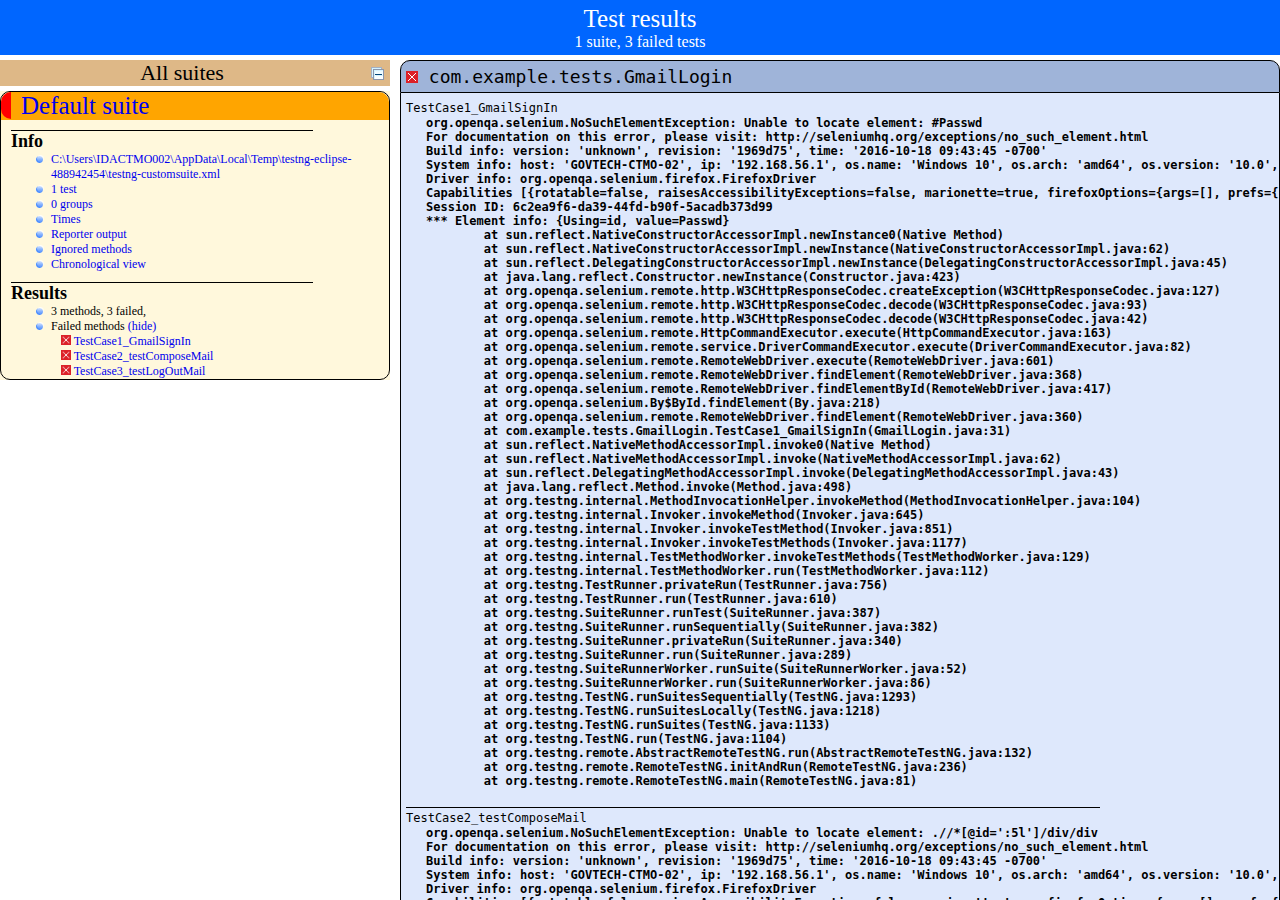
==== commit 3bd15754: "Signed-off-by: IDACTMO002 <IDACTMO002@GOVTECH-CTMO-02>" ====
--- a/test-output/index.html
+++ b/test-output/index.html
@@ -24,7 +24,7 @@
     <div class="top-banner-root">
       <span class="top-banner-title-font">Test results</span>
       <br/>
-      <span class="top-banner-font-1">1 suite, 2 failed tests</span>
+      <span class="top-banner-font-1">1 suite, 3 failed tests</span>
     </div> <!-- top-banner-root -->
     <div class="navigator-root">
       <div class="navigator-suite-header">
@@ -49,7 +49,7 @@
               <ul>
                 <li>
                   <a href="#" class="navigator-link " panel-name="test-xml-Default_suite">
-                    <span>C:\Users\IDACTMO002\AppData\Local\Temp\testng-eclipse-1836565206\testng-customsuite.xml</span>
+                    <span>C:\Users\IDACTMO002\AppData\Local\Temp\testng-eclipse-488942454\testng-customsuite.xml</span>
                   </a> <!-- navigator-link  -->
                 </li>
                 <li>
@@ -91,7 +91,7 @@
               <div class="suite-section-content">
                 <ul>
                   <li>
-                    <span class="method-stats">3 methods, 2 failed,   1 passed</span>
+                    <span class="method-stats">3 methods, 3 failed,   </span>
                   </li>
                   <li>
                     <span class="method-list-title failed">Failed methods</span>
@@ -100,6 +100,11 @@
                       <a href="#" panel-name="suite-Default_suite" class="show-methods failed suite-Default_suite"> (show)</a> <!-- show-methods failed suite-Default_suite -->
                     </span>
                     <div class="method-list-content failed suite-Default_suite">
+                      <span>
+                        <img width="3%" src="failed.png"/>
+                        <a href="#" class="method navigator-link" panel-name="suite-Default_suite" title="com.example.tests.GmailLogin" hash-for-method="TestCase1_GmailSignIn">TestCase1_GmailSignIn</a> <!-- method navigator-link -->
+                      </span>
+                      <br/>
                       <span>
                         <img width="3%" src="failed.png"/>
                         <a href="#" class="method navigator-link" panel-name="suite-Default_suite" title="com.example.tests.GmailLogin" hash-for-method="TestCase2_testComposeMail">TestCase2_testComposeMail</a> <!-- method navigator-link -->
@@ -111,20 +116,6 @@
                       </span>
                       <br/>
                     </div> <!-- method-list-content failed suite-Default_suite -->
-                  </li>
-                  <li>
-                    <span class="method-list-title passed">Passed methods</span>
-                    <span class="show-or-hide-methods passed">
-                      <a href="#" panel-name="suite-Default_suite" class="hide-methods passed suite-Default_suite"> (hide)</a> <!-- hide-methods passed suite-Default_suite -->
-                      <a href="#" panel-name="suite-Default_suite" class="show-methods passed suite-Default_suite"> (show)</a> <!-- show-methods passed suite-Default_suite -->
-                    </span>
-                    <div class="method-list-content passed suite-Default_suite">
-                      <span>
-                        <img width="3%" src="passed.png"/>
-                        <a href="#" class="method navigator-link" panel-name="suite-Default_suite" title="com.example.tests.GmailLogin" hash-for-method="TestCase1_GmailSignIn">TestCase1_GmailSignIn</a> <!-- method navigator-link -->
-                      </span>
-                      <br/>
-                    </div> <!-- method-list-content passed suite-Default_suite -->
                   </li>
                 </ul>
               </div> <!-- suite-section-content -->
@@ -144,17 +135,17 @@
             <div class="main-panel-content rounded-window-bottom">
               <div class="method">
                 <div class="method-content">
-                  <a name="TestCase2_testComposeMail">
-                  </a> <!-- TestCase2_testComposeMail -->
-                  <span class="method-name">TestCase2_testComposeMail</span>
-                  <div class="stack-trace">org.openqa.selenium.NoSuchElementException: Unable to locate element: html/body/div[7]/div[3]/div/div[2]/div[1]/div[1]/div[1]/div[2]/div/div/div[1]/div/div
+                  <a name="TestCase1_GmailSignIn">
+                  </a> <!-- TestCase1_GmailSignIn -->
+                  <span class="method-name">TestCase1_GmailSignIn</span>
+                  <div class="stack-trace">org.openqa.selenium.NoSuchElementException: Unable to locate element: #Passwd
 For documentation on this error, please visit: http://seleniumhq.org/exceptions/no_such_element.html
 Build info: version: &apos;unknown&apos;, revision: &apos;1969d75&apos;, time: &apos;2016-10-18 09:43:45 -0700&apos;
 System info: host: &apos;GOVTECH-CTMO-02&apos;, ip: &apos;192.168.56.1&apos;, os.name: &apos;Windows 10&apos;, os.arch: &apos;amd64&apos;, os.version: &apos;10.0&apos;, java.version: &apos;1.8.0_111&apos;
 Driver info: org.openqa.selenium.firefox.FirefoxDriver
-Capabilities [{rotatable=false, raisesAccessibilityExceptions=false, marionette=true, firefoxOptions={args=[], prefs={}}, appBuildId=20161208153507, version=, platform=XP, proxy={}, command_id=1, specificationLevel=0, acceptSslCerts=false, processId=9428, browserVersion=50.1.0, platformVersion=10.0, XULappId={ec8030f7-c20a-464f-9b0e-13a3a9e97384}, browserName=firefox, takesScreenshot=true, takesElementScreenshot=true, platformName=windows_nt}]
-Session ID: 602c4d99-dd10-4e7f-b25c-81e8037ecc0c
-*** Element info: {Using=xpath, value=html/body/div[7]/div[3]/div/div[2]/div[1]/div[1]/div[1]/div[2]/div/div/div[1]/div/div}
+Capabilities [{rotatable=false, raisesAccessibilityExceptions=false, marionette=true, firefoxOptions={args=[], prefs={}}, appBuildId=20161208153507, version=, platform=XP, proxy={}, command_id=1, specificationLevel=0, acceptSslCerts=false, processId=7056, browserVersion=50.1.0, platformVersion=10.0, XULappId={ec8030f7-c20a-464f-9b0e-13a3a9e97384}, browserName=firefox, takesScreenshot=true, takesElementScreenshot=true, platformName=windows_nt}]
+Session ID: 6c2ea9f6-da39-44fd-b90f-5acadb373d99
+*** Element info: {Using=id, value=Passwd}
 	at sun.reflect.NativeConstructorAccessorImpl.newInstance0(Native Method)
 	at sun.reflect.NativeConstructorAccessorImpl.newInstance(NativeConstructorAccessorImpl.java:62)
 	at sun.reflect.DelegatingConstructorAccessorImpl.newInstance(DelegatingConstructorAccessorImpl.java:45)
@@ -166,10 +157,10 @@
 	at org.openqa.selenium.remote.service.DriverCommandExecutor.execute(DriverCommandExecutor.java:82)
 	at org.openqa.selenium.remote.RemoteWebDriver.execute(RemoteWebDriver.java:601)
 	at org.openqa.selenium.remote.RemoteWebDriver.findElement(RemoteWebDriver.java:368)
-	at org.openqa.selenium.remote.RemoteWebDriver.findElementByXPath(RemoteWebDriver.java:473)
-	at org.openqa.selenium.By$ByXPath.findElement(By.java:361)
+	at org.openqa.selenium.remote.RemoteWebDriver.findElementById(RemoteWebDriver.java:417)
+	at org.openqa.selenium.By$ById.findElement(By.java:218)
 	at org.openqa.selenium.remote.RemoteWebDriver.findElement(RemoteWebDriver.java:360)
-	at com.example.tests.GmailLogin.TestCase2_testComposeMail(GmailLogin.java:42)
+	at com.example.tests.GmailLogin.TestCase1_GmailSignIn(GmailLogin.java:31)
 	at sun.reflect.NativeMethodAccessorImpl.invoke0(Native Method)
 	at sun.reflect.NativeMethodAccessorImpl.invoke(NativeMethodAccessorImpl.java:62)
 	at sun.reflect.DelegatingMethodAccessorImpl.invoke(DelegatingMethodAccessorImpl.java:43)
@@ -201,17 +192,32 @@
               </div> <!-- method -->
               <div class="method">
                 <div class="method-content">
-                  <a name="TestCase3_testLogOutMail">
-                  </a> <!-- TestCase3_testLogOutMail -->
-                  <span class="method-name">TestCase3_testLogOutMail</span>
-                  <div class="stack-trace">java.lang.AssertionError: expected [Inbox (6) - govtechtesting@gmail.com - Gmail] but found [Gmail]
-	at org.testng.Assert.fail(Assert.java:94)
-	at org.testng.Assert.failNotEquals(Assert.java:513)
-	at org.testng.Assert.assertEqualsImpl(Assert.java:135)
-	at org.testng.Assert.assertEquals(Assert.java:116)
-	at org.testng.Assert.assertEquals(Assert.java:190)
-	at org.testng.Assert.assertEquals(Assert.java:200)
-	at com.example.tests.GmailLogin.TestCase3_testLogOutMail(GmailLogin.java:53)
+                  <a name="TestCase2_testComposeMail">
+                  </a> <!-- TestCase2_testComposeMail -->
+                  <span class="method-name">TestCase2_testComposeMail</span>
+                  <div class="stack-trace">org.openqa.selenium.NoSuchElementException: Unable to locate element: .//*[@id=&apos;:5l&apos;]/div/div
+For documentation on this error, please visit: http://seleniumhq.org/exceptions/no_such_element.html
+Build info: version: &apos;unknown&apos;, revision: &apos;1969d75&apos;, time: &apos;2016-10-18 09:43:45 -0700&apos;
+System info: host: &apos;GOVTECH-CTMO-02&apos;, ip: &apos;192.168.56.1&apos;, os.name: &apos;Windows 10&apos;, os.arch: &apos;amd64&apos;, os.version: &apos;10.0&apos;, java.version: &apos;1.8.0_111&apos;
+Driver info: org.openqa.selenium.firefox.FirefoxDriver
+Capabilities [{rotatable=false, raisesAccessibilityExceptions=false, marionette=true, firefoxOptions={args=[], prefs={}}, appBuildId=20161208153507, version=, platform=XP, proxy={}, command_id=1, specificationLevel=0, acceptSslCerts=false, processId=7056, browserVersion=50.1.0, platformVersion=10.0, XULappId={ec8030f7-c20a-464f-9b0e-13a3a9e97384}, browserName=firefox, takesScreenshot=true, takesElementScreenshot=true, platformName=windows_nt}]
+Session ID: 6c2ea9f6-da39-44fd-b90f-5acadb373d99
+*** Element info: {Using=xpath, value=.//*[@id=&apos;:5l&apos;]/div/div}
+	at sun.reflect.NativeConstructorAccessorImpl.newInstance0(Native Method)
+	at sun.reflect.NativeConstructorAccessorImpl.newInstance(NativeConstructorAccessorImpl.java:62)
+	at sun.reflect.DelegatingConstructorAccessorImpl.newInstance(DelegatingConstructorAccessorImpl.java:45)
+	at java.lang.reflect.Constructor.newInstance(Constructor.java:423)
+	at org.openqa.selenium.remote.http.W3CHttpResponseCodec.createException(W3CHttpResponseCodec.java:127)
+	at org.openqa.selenium.remote.http.W3CHttpResponseCodec.decode(W3CHttpResponseCodec.java:93)
+	at org.openqa.selenium.remote.http.W3CHttpResponseCodec.decode(W3CHttpResponseCodec.java:42)
+	at org.openqa.selenium.remote.HttpCommandExecutor.execute(HttpCommandExecutor.java:163)
+	at org.openqa.selenium.remote.service.DriverCommandExecutor.execute(DriverCommandExecutor.java:82)
+	at org.openqa.selenium.remote.RemoteWebDriver.execute(RemoteWebDriver.java:601)
+	at org.openqa.selenium.remote.RemoteWebDriver.findElement(RemoteWebDriver.java:368)
+	at org.openqa.selenium.remote.RemoteWebDriver.findElementByXPath(RemoteWebDriver.java:473)
+	at org.openqa.selenium.By$ByXPath.findElement(By.java:361)
+	at org.openqa.selenium.remote.RemoteWebDriver.findElement(RemoteWebDriver.java:360)
+	at com.example.tests.GmailLogin.TestCase2_testComposeMail(GmailLogin.java:40)
 	at sun.reflect.NativeMethodAccessorImpl.invoke0(Native Method)
 	at sun.reflect.NativeMethodAccessorImpl.invoke(NativeMethodAccessorImpl.java:62)
 	at sun.reflect.DelegatingMethodAccessorImpl.invoke(DelegatingMethodAccessorImpl.java:43)
@@ -241,27 +247,54 @@
 </div> <!-- stack-trace -->
                 </div> <!-- method-content -->
               </div> <!-- method -->
-            </div> <!-- main-panel-content rounded-window-bottom -->
-          </div> <!-- suite-Default_suite-class-failed -->
-          <div class="suite-Default_suite-class-passed">
-            <div class="main-panel-header rounded-window-top">
-              <img src="passed.png"/>
-              <span class="class-name">com.example.tests.GmailLogin</span>
-            </div> <!-- main-panel-header rounded-window-top -->
-            <div class="main-panel-content rounded-window-bottom">
               <div class="method">
                 <div class="method-content">
-                  <a name="TestCase1_GmailSignIn">
-                  </a> <!-- TestCase1_GmailSignIn -->
-                  <span class="method-name">TestCase1_GmailSignIn</span>
+                  <a name="TestCase3_testLogOutMail">
+                  </a> <!-- TestCase3_testLogOutMail -->
+                  <span class="method-name">TestCase3_testLogOutMail</span>
+                  <div class="stack-trace">java.lang.AssertionError: expected [Inbox (6) - govtechtesting@gmail.com - Gmail] but found [Gmail]
+	at org.testng.Assert.fail(Assert.java:94)
+	at org.testng.Assert.failNotEquals(Assert.java:513)
+	at org.testng.Assert.assertEqualsImpl(Assert.java:135)
+	at org.testng.Assert.assertEquals(Assert.java:116)
+	at org.testng.Assert.assertEquals(Assert.java:190)
+	at org.testng.Assert.assertEquals(Assert.java:200)
+	at com.example.tests.GmailLogin.TestCase3_testLogOutMail(GmailLogin.java:52)
+	at sun.reflect.NativeMethodAccessorImpl.invoke0(Native Method)
+	at sun.reflect.NativeMethodAccessorImpl.invoke(NativeMethodAccessorImpl.java:62)
+	at sun.reflect.DelegatingMethodAccessorImpl.invoke(DelegatingMethodAccessorImpl.java:43)
+	at java.lang.reflect.Method.invoke(Method.java:498)
+	at org.testng.internal.MethodInvocationHelper.invokeMethod(MethodInvocationHelper.java:104)
+	at org.testng.internal.Invoker.invokeMethod(Invoker.java:645)
+	at org.testng.internal.Invoker.invokeTestMethod(Invoker.java:851)
+	at org.testng.internal.Invoker.invokeTestMethods(Invoker.java:1177)
+	at org.testng.internal.TestMethodWorker.invokeTestMethods(TestMethodWorker.java:129)
+	at org.testng.internal.TestMethodWorker.run(TestMethodWorker.java:112)
+	at org.testng.TestRunner.privateRun(TestRunner.java:756)
+	at org.testng.TestRunner.run(TestRunner.java:610)
+	at org.testng.SuiteRunner.runTest(SuiteRunner.java:387)
+	at org.testng.SuiteRunner.runSequentially(SuiteRunner.java:382)
+	at org.testng.SuiteRunner.privateRun(SuiteRunner.java:340)
+	at org.testng.SuiteRunner.run(SuiteRunner.java:289)
+	at org.testng.SuiteRunnerWorker.runSuite(SuiteRunnerWorker.java:52)
+	at org.testng.SuiteRunnerWorker.run(SuiteRunnerWorker.java:86)
+	at org.testng.TestNG.runSuitesSequentially(TestNG.java:1293)
+	at org.testng.TestNG.runSuitesLocally(TestNG.java:1218)
+	at org.testng.TestNG.runSuites(TestNG.java:1133)
+	at org.testng.TestNG.run(TestNG.java:1104)
+	at org.testng.remote.AbstractRemoteTestNG.run(AbstractRemoteTestNG.java:132)
+	at org.testng.remote.RemoteTestNG.initAndRun(RemoteTestNG.java:236)
+	at org.testng.remote.RemoteTestNG.main(RemoteTestNG.java:81)
+
+</div> <!-- stack-trace -->
                 </div> <!-- method-content -->
               </div> <!-- method -->
             </div> <!-- main-panel-content rounded-window-bottom -->
-          </div> <!-- suite-Default_suite-class-passed -->
+          </div> <!-- suite-Default_suite-class-failed -->
         </div> <!-- panel Default_suite -->
         <div panel-name="test-xml-Default_suite" class="panel">
           <div class="main-panel-header rounded-window-top">
-            <span class="header-content">C:\Users\IDACTMO002\AppData\Local\Temp\testng-eclipse-1836565206\testng-customsuite.xml</span>
+            <span class="header-content">C:\Users\IDACTMO002\AppData\Local\Temp\testng-eclipse-488942454\testng-customsuite.xml</span>
           </div> <!-- main-panel-header rounded-window-top -->
           <div class="main-panel-content rounded-window-bottom">
             <pre>
@@ -312,22 +345,22 @@
 data.addColumn('number', 'Time (ms)');
 data.addRows(3);
 data.setCell(0, 0, 0)
-data.setCell(0, 1, 'TestCase2_testComposeMail')
+data.setCell(0, 1, 'TestCase1_GmailSignIn')
 data.setCell(0, 2, 'com.example.tests.GmailLogin')
-data.setCell(0, 3, 30628);
+data.setCell(0, 3, 32646);
 data.setCell(1, 0, 1)
-data.setCell(1, 1, 'TestCase1_GmailSignIn')
+data.setCell(1, 1, 'TestCase2_testComposeMail')
 data.setCell(1, 2, 'com.example.tests.GmailLogin')
-data.setCell(1, 3, 2134);
+data.setCell(1, 3, 30963);
 data.setCell(2, 0, 2)
 data.setCell(2, 1, 'TestCase3_testLogOutMail')
 data.setCell(2, 2, 'com.example.tests.GmailLogin')
-data.setCell(2, 3, 1134);
+data.setCell(2, 3, 718);
 window.suiteTableData['Default_suite']= { tableData: data, tableDiv: 'times-div-Default_suite'}
 return data;
 }
               </script>
-              <span class="suite-total-time">Total running time: 33 seconds</span>
+              <span class="suite-total-time">Total running time: 1 minutes</span>
               <div id="times-div-Default_suite">
               </div> <!-- times-div-Default_suite -->
             </div> <!-- times-div -->
@@ -359,24 +392,26 @@
                 <span class="method-start">0 ms</span>
               </div> <!-- configuration-class before -->
               <div class="test-method">
+                <img src="failed.png">
+                </img>
                 <span class="method-name">TestCase1_GmailSignIn</span>
-                <span class="method-start">3225 ms</span>
+                <span class="method-start">3074 ms</span>
               </div> <!-- test-method -->
               <div class="test-method">
                 <img src="failed.png">
                 </img>
                 <span class="method-name">TestCase2_testComposeMail</span>
-                <span class="method-start">5362 ms</span>
+                <span class="method-start">35737 ms</span>
               </div> <!-- test-method -->
               <div class="test-method">
                 <img src="failed.png">
                 </img>
                 <span class="method-name">TestCase3_testLogOutMail</span>
-                <span class="method-start">36004 ms</span>
+                <span class="method-start">66711 ms</span>
               </div> <!-- test-method -->
               <div class="configuration-class after">
                 <span class="method-name">tearDown</span>
-                <span class="method-start">37140 ms</span>
+                <span class="method-start">67432 ms</span>
               </div> <!-- configuration-class after -->
           </div> <!-- main-panel-content rounded-window-bottom -->
         </div> <!-- panel -->
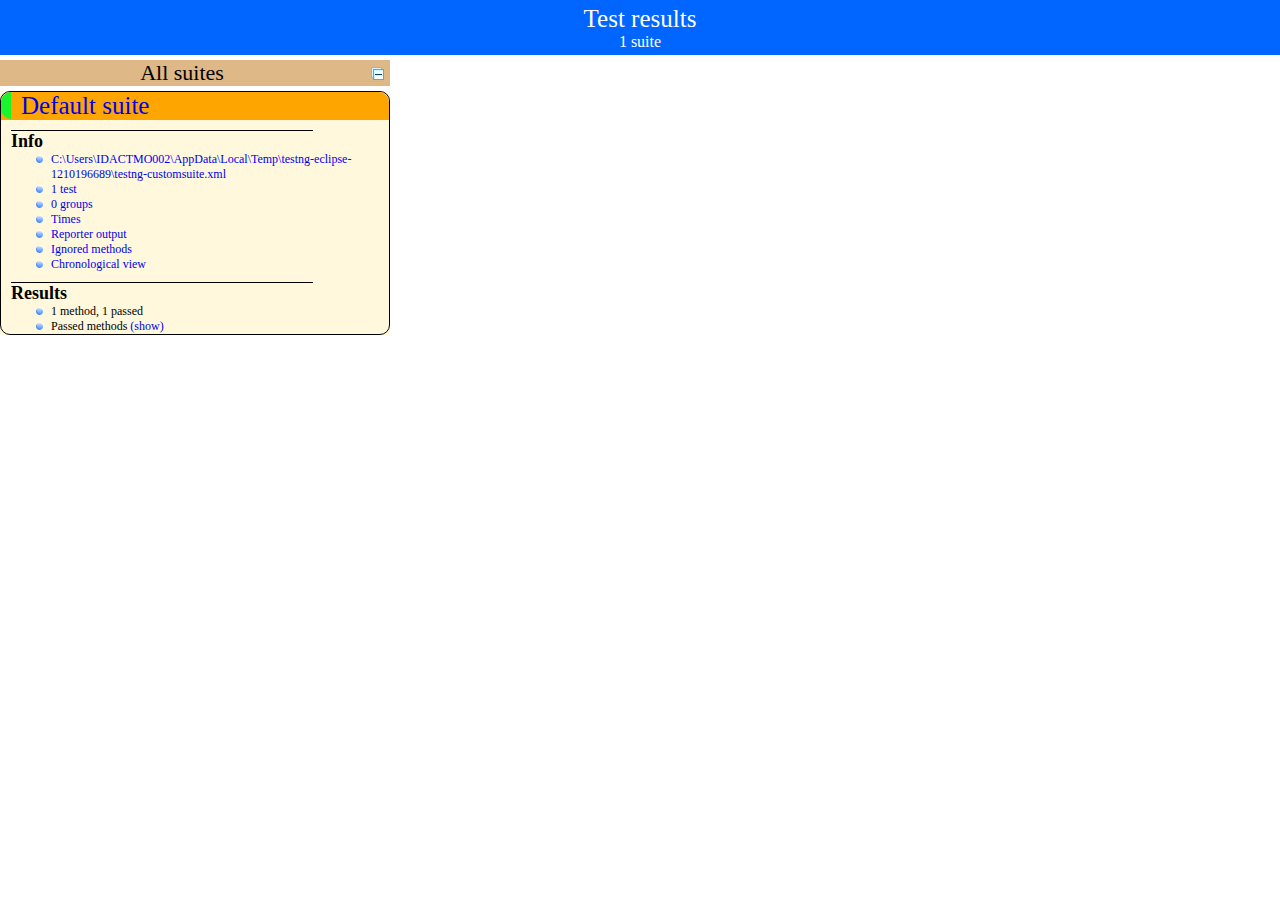
==== commit dfb16d67: "Signed-off-by: IDACTMO002 <IDACTMO002@GOVTECH-CTMO-02>" ====
--- a/test-output/index.html
+++ b/test-output/index.html
@@ -24,7 +24,7 @@
     <div class="top-banner-root">
       <span class="top-banner-title-font">Test results</span>
       <br/>
-      <span class="top-banner-font-1">1 suite, 3 failed tests</span>
+      <span class="top-banner-font-1">1 suite</span>
     </div> <!-- top-banner-root -->
     <div class="navigator-root">
       <div class="navigator-suite-header">
@@ -38,7 +38,7 @@
         <div class="rounded-window">
           <div class="suite-header light-rounded-window-top">
             <a href="#" class="navigator-link" panel-name="suite-Default_suite">
-              <span class="suite-name border-failed">Default suite</span>
+              <span class="suite-name border-passed">Default suite</span>
             </a> <!-- navigator-link -->
           </div> <!-- suite-header light-rounded-window-top -->
           <div class="navigator-suite-content">
@@ -49,7 +49,7 @@
               <ul>
                 <li>
                   <a href="#" class="navigator-link " panel-name="test-xml-Default_suite">
-                    <span>C:\Users\IDACTMO002\AppData\Local\Temp\testng-eclipse-488942454\testng-customsuite.xml</span>
+                    <span>C:\Users\IDACTMO002\AppData\Local\Temp\testng-eclipse-1210196689\testng-customsuite.xml</span>
                   </a> <!-- navigator-link  -->
                 </li>
                 <li>
@@ -91,31 +91,21 @@
               <div class="suite-section-content">
                 <ul>
                   <li>
-                    <span class="method-stats">3 methods, 3 failed,   </span>
+                    <span class="method-stats">1 method,   1 passed</span>
                   </li>
                   <li>
-                    <span class="method-list-title failed">Failed methods</span>
-                    <span class="show-or-hide-methods failed">
-                      <a href="#" panel-name="suite-Default_suite" class="hide-methods failed suite-Default_suite"> (hide)</a> <!-- hide-methods failed suite-Default_suite -->
-                      <a href="#" panel-name="suite-Default_suite" class="show-methods failed suite-Default_suite"> (show)</a> <!-- show-methods failed suite-Default_suite -->
+                    <span class="method-list-title passed">Passed methods</span>
+                    <span class="show-or-hide-methods passed">
+                      <a href="#" panel-name="suite-Default_suite" class="hide-methods passed suite-Default_suite"> (hide)</a> <!-- hide-methods passed suite-Default_suite -->
+                      <a href="#" panel-name="suite-Default_suite" class="show-methods passed suite-Default_suite"> (show)</a> <!-- show-methods passed suite-Default_suite -->
                     </span>
-                    <div class="method-list-content failed suite-Default_suite">
+                    <div class="method-list-content passed suite-Default_suite">
                       <span>
-                        <img width="3%" src="failed.png"/>
+                        <img width="3%" src="passed.png"/>
                         <a href="#" class="method navigator-link" panel-name="suite-Default_suite" title="com.example.tests.GmailLogin" hash-for-method="TestCase1_GmailSignIn">TestCase1_GmailSignIn</a> <!-- method navigator-link -->
                       </span>
                       <br/>
-                      <span>
-                        <img width="3%" src="failed.png"/>
-                        <a href="#" class="method navigator-link" panel-name="suite-Default_suite" title="com.example.tests.GmailLogin" hash-for-method="TestCase2_testComposeMail">TestCase2_testComposeMail</a> <!-- method navigator-link -->
-                      </span>
-                      <br/>
-                      <span>
-                        <img width="3%" src="failed.png"/>
-                        <a href="#" class="method navigator-link" panel-name="suite-Default_suite" title="com.example.tests.GmailLogin" hash-for-method="TestCase3_testLogOutMail">TestCase3_testLogOutMail</a> <!-- method navigator-link -->
-                      </span>
-                      <br/>
-                    </div> <!-- method-list-content failed suite-Default_suite -->
+                    </div> <!-- method-list-content passed suite-Default_suite -->
                   </li>
                 </ul>
               </div> <!-- suite-section-content -->
@@ -127,9 +117,9 @@
     <div class="wrapper">
       <div class="main-panel-root">
         <div panel-name="suite-Default_suite" class="panel Default_suite">
-          <div class="suite-Default_suite-class-failed">
+          <div class="suite-Default_suite-class-passed">
             <div class="main-panel-header rounded-window-top">
-              <img src="failed.png"/>
+              <img src="passed.png"/>
               <span class="class-name">com.example.tests.GmailLogin</span>
             </div> <!-- main-panel-header rounded-window-top -->
             <div class="main-panel-content rounded-window-bottom">
@@ -138,163 +128,14 @@
                   <a name="TestCase1_GmailSignIn">
                   </a> <!-- TestCase1_GmailSignIn -->
                   <span class="method-name">TestCase1_GmailSignIn</span>
-                  <div class="stack-trace">org.openqa.selenium.NoSuchElementException: Unable to locate element: #Passwd
-For documentation on this error, please visit: http://seleniumhq.org/exceptions/no_such_element.html
-Build info: version: &apos;unknown&apos;, revision: &apos;1969d75&apos;, time: &apos;2016-10-18 09:43:45 -0700&apos;
-System info: host: &apos;GOVTECH-CTMO-02&apos;, ip: &apos;192.168.56.1&apos;, os.name: &apos;Windows 10&apos;, os.arch: &apos;amd64&apos;, os.version: &apos;10.0&apos;, java.version: &apos;1.8.0_111&apos;
-Driver info: org.openqa.selenium.firefox.FirefoxDriver
-Capabilities [{rotatable=false, raisesAccessibilityExceptions=false, marionette=true, firefoxOptions={args=[], prefs={}}, appBuildId=20161208153507, version=, platform=XP, proxy={}, command_id=1, specificationLevel=0, acceptSslCerts=false, processId=7056, browserVersion=50.1.0, platformVersion=10.0, XULappId={ec8030f7-c20a-464f-9b0e-13a3a9e97384}, browserName=firefox, takesScreenshot=true, takesElementScreenshot=true, platformName=windows_nt}]
-Session ID: 6c2ea9f6-da39-44fd-b90f-5acadb373d99
-*** Element info: {Using=id, value=Passwd}
-	at sun.reflect.NativeConstructorAccessorImpl.newInstance0(Native Method)
-	at sun.reflect.NativeConstructorAccessorImpl.newInstance(NativeConstructorAccessorImpl.java:62)
-	at sun.reflect.DelegatingConstructorAccessorImpl.newInstance(DelegatingConstructorAccessorImpl.java:45)
-	at java.lang.reflect.Constructor.newInstance(Constructor.java:423)
-	at org.openqa.selenium.remote.http.W3CHttpResponseCodec.createException(W3CHttpResponseCodec.java:127)
-	at org.openqa.selenium.remote.http.W3CHttpResponseCodec.decode(W3CHttpResponseCodec.java:93)
-	at org.openqa.selenium.remote.http.W3CHttpResponseCodec.decode(W3CHttpResponseCodec.java:42)
-	at org.openqa.selenium.remote.HttpCommandExecutor.execute(HttpCommandExecutor.java:163)
-	at org.openqa.selenium.remote.service.DriverCommandExecutor.execute(DriverCommandExecutor.java:82)
-	at org.openqa.selenium.remote.RemoteWebDriver.execute(RemoteWebDriver.java:601)
-	at org.openqa.selenium.remote.RemoteWebDriver.findElement(RemoteWebDriver.java:368)
-	at org.openqa.selenium.remote.RemoteWebDriver.findElementById(RemoteWebDriver.java:417)
-	at org.openqa.selenium.By$ById.findElement(By.java:218)
-	at org.openqa.selenium.remote.RemoteWebDriver.findElement(RemoteWebDriver.java:360)
-	at com.example.tests.GmailLogin.TestCase1_GmailSignIn(GmailLogin.java:31)
-	at sun.reflect.NativeMethodAccessorImpl.invoke0(Native Method)
-	at sun.reflect.NativeMethodAccessorImpl.invoke(NativeMethodAccessorImpl.java:62)
-	at sun.reflect.DelegatingMethodAccessorImpl.invoke(DelegatingMethodAccessorImpl.java:43)
-	at java.lang.reflect.Method.invoke(Method.java:498)
-	at org.testng.internal.MethodInvocationHelper.invokeMethod(MethodInvocationHelper.java:104)
-	at org.testng.internal.Invoker.invokeMethod(Invoker.java:645)
-	at org.testng.internal.Invoker.invokeTestMethod(Invoker.java:851)
-	at org.testng.internal.Invoker.invokeTestMethods(Invoker.java:1177)
-	at org.testng.internal.TestMethodWorker.invokeTestMethods(TestMethodWorker.java:129)
-	at org.testng.internal.TestMethodWorker.run(TestMethodWorker.java:112)
-	at org.testng.TestRunner.privateRun(TestRunner.java:756)
-	at org.testng.TestRunner.run(TestRunner.java:610)
-	at org.testng.SuiteRunner.runTest(SuiteRunner.java:387)
-	at org.testng.SuiteRunner.runSequentially(SuiteRunner.java:382)
-	at org.testng.SuiteRunner.privateRun(SuiteRunner.java:340)
-	at org.testng.SuiteRunner.run(SuiteRunner.java:289)
-	at org.testng.SuiteRunnerWorker.runSuite(SuiteRunnerWorker.java:52)
-	at org.testng.SuiteRunnerWorker.run(SuiteRunnerWorker.java:86)
-	at org.testng.TestNG.runSuitesSequentially(TestNG.java:1293)
-	at org.testng.TestNG.runSuitesLocally(TestNG.java:1218)
-	at org.testng.TestNG.runSuites(TestNG.java:1133)
-	at org.testng.TestNG.run(TestNG.java:1104)
-	at org.testng.remote.AbstractRemoteTestNG.run(AbstractRemoteTestNG.java:132)
-	at org.testng.remote.RemoteTestNG.initAndRun(RemoteTestNG.java:236)
-	at org.testng.remote.RemoteTestNG.main(RemoteTestNG.java:81)
-
-</div> <!-- stack-trace -->
-                </div> <!-- method-content -->
-              </div> <!-- method -->
-              <div class="method">
-                <div class="method-content">
-                  <a name="TestCase2_testComposeMail">
-                  </a> <!-- TestCase2_testComposeMail -->
-                  <span class="method-name">TestCase2_testComposeMail</span>
-                  <div class="stack-trace">org.openqa.selenium.NoSuchElementException: Unable to locate element: .//*[@id=&apos;:5l&apos;]/div/div
-For documentation on this error, please visit: http://seleniumhq.org/exceptions/no_such_element.html
-Build info: version: &apos;unknown&apos;, revision: &apos;1969d75&apos;, time: &apos;2016-10-18 09:43:45 -0700&apos;
-System info: host: &apos;GOVTECH-CTMO-02&apos;, ip: &apos;192.168.56.1&apos;, os.name: &apos;Windows 10&apos;, os.arch: &apos;amd64&apos;, os.version: &apos;10.0&apos;, java.version: &apos;1.8.0_111&apos;
-Driver info: org.openqa.selenium.firefox.FirefoxDriver
-Capabilities [{rotatable=false, raisesAccessibilityExceptions=false, marionette=true, firefoxOptions={args=[], prefs={}}, appBuildId=20161208153507, version=, platform=XP, proxy={}, command_id=1, specificationLevel=0, acceptSslCerts=false, processId=7056, browserVersion=50.1.0, platformVersion=10.0, XULappId={ec8030f7-c20a-464f-9b0e-13a3a9e97384}, browserName=firefox, takesScreenshot=true, takesElementScreenshot=true, platformName=windows_nt}]
-Session ID: 6c2ea9f6-da39-44fd-b90f-5acadb373d99
-*** Element info: {Using=xpath, value=.//*[@id=&apos;:5l&apos;]/div/div}
-	at sun.reflect.NativeConstructorAccessorImpl.newInstance0(Native Method)
-	at sun.reflect.NativeConstructorAccessorImpl.newInstance(NativeConstructorAccessorImpl.java:62)
-	at sun.reflect.DelegatingConstructorAccessorImpl.newInstance(DelegatingConstructorAccessorImpl.java:45)
-	at java.lang.reflect.Constructor.newInstance(Constructor.java:423)
-	at org.openqa.selenium.remote.http.W3CHttpResponseCodec.createException(W3CHttpResponseCodec.java:127)
-	at org.openqa.selenium.remote.http.W3CHttpResponseCodec.decode(W3CHttpResponseCodec.java:93)
-	at org.openqa.selenium.remote.http.W3CHttpResponseCodec.decode(W3CHttpResponseCodec.java:42)
-	at org.openqa.selenium.remote.HttpCommandExecutor.execute(HttpCommandExecutor.java:163)
-	at org.openqa.selenium.remote.service.DriverCommandExecutor.execute(DriverCommandExecutor.java:82)
-	at org.openqa.selenium.remote.RemoteWebDriver.execute(RemoteWebDriver.java:601)
-	at org.openqa.selenium.remote.RemoteWebDriver.findElement(RemoteWebDriver.java:368)
-	at org.openqa.selenium.remote.RemoteWebDriver.findElementByXPath(RemoteWebDriver.java:473)
-	at org.openqa.selenium.By$ByXPath.findElement(By.java:361)
-	at org.openqa.selenium.remote.RemoteWebDriver.findElement(RemoteWebDriver.java:360)
-	at com.example.tests.GmailLogin.TestCase2_testComposeMail(GmailLogin.java:40)
-	at sun.reflect.NativeMethodAccessorImpl.invoke0(Native Method)
-	at sun.reflect.NativeMethodAccessorImpl.invoke(NativeMethodAccessorImpl.java:62)
-	at sun.reflect.DelegatingMethodAccessorImpl.invoke(DelegatingMethodAccessorImpl.java:43)
-	at java.lang.reflect.Method.invoke(Method.java:498)
-	at org.testng.internal.MethodInvocationHelper.invokeMethod(MethodInvocationHelper.java:104)
-	at org.testng.internal.Invoker.invokeMethod(Invoker.java:645)
-	at org.testng.internal.Invoker.invokeTestMethod(Invoker.java:851)
-	at org.testng.internal.Invoker.invokeTestMethods(Invoker.java:1177)
-	at org.testng.internal.TestMethodWorker.invokeTestMethods(TestMethodWorker.java:129)
-	at org.testng.internal.TestMethodWorker.run(TestMethodWorker.java:112)
-	at org.testng.TestRunner.privateRun(TestRunner.java:756)
-	at org.testng.TestRunner.run(TestRunner.java:610)
-	at org.testng.SuiteRunner.runTest(SuiteRunner.java:387)
-	at org.testng.SuiteRunner.runSequentially(SuiteRunner.java:382)
-	at org.testng.SuiteRunner.privateRun(SuiteRunner.java:340)
-	at org.testng.SuiteRunner.run(SuiteRunner.java:289)
-	at org.testng.SuiteRunnerWorker.runSuite(SuiteRunnerWorker.java:52)
-	at org.testng.SuiteRunnerWorker.run(SuiteRunnerWorker.java:86)
-	at org.testng.TestNG.runSuitesSequentially(TestNG.java:1293)
-	at org.testng.TestNG.runSuitesLocally(TestNG.java:1218)
-	at org.testng.TestNG.runSuites(TestNG.java:1133)
-	at org.testng.TestNG.run(TestNG.java:1104)
-	at org.testng.remote.AbstractRemoteTestNG.run(AbstractRemoteTestNG.java:132)
-	at org.testng.remote.RemoteTestNG.initAndRun(RemoteTestNG.java:236)
-	at org.testng.remote.RemoteTestNG.main(RemoteTestNG.java:81)
-
-</div> <!-- stack-trace -->
-                </div> <!-- method-content -->
-              </div> <!-- method -->
-              <div class="method">
-                <div class="method-content">
-                  <a name="TestCase3_testLogOutMail">
-                  </a> <!-- TestCase3_testLogOutMail -->
-                  <span class="method-name">TestCase3_testLogOutMail</span>
-                  <div class="stack-trace">java.lang.AssertionError: expected [Inbox (6) - govtechtesting@gmail.com - Gmail] but found [Gmail]
-	at org.testng.Assert.fail(Assert.java:94)
-	at org.testng.Assert.failNotEquals(Assert.java:513)
-	at org.testng.Assert.assertEqualsImpl(Assert.java:135)
-	at org.testng.Assert.assertEquals(Assert.java:116)
-	at org.testng.Assert.assertEquals(Assert.java:190)
-	at org.testng.Assert.assertEquals(Assert.java:200)
-	at com.example.tests.GmailLogin.TestCase3_testLogOutMail(GmailLogin.java:52)
-	at sun.reflect.NativeMethodAccessorImpl.invoke0(Native Method)
-	at sun.reflect.NativeMethodAccessorImpl.invoke(NativeMethodAccessorImpl.java:62)
-	at sun.reflect.DelegatingMethodAccessorImpl.invoke(DelegatingMethodAccessorImpl.java:43)
-	at java.lang.reflect.Method.invoke(Method.java:498)
-	at org.testng.internal.MethodInvocationHelper.invokeMethod(MethodInvocationHelper.java:104)
-	at org.testng.internal.Invoker.invokeMethod(Invoker.java:645)
-	at org.testng.internal.Invoker.invokeTestMethod(Invoker.java:851)
-	at org.testng.internal.Invoker.invokeTestMethods(Invoker.java:1177)
-	at org.testng.internal.TestMethodWorker.invokeTestMethods(TestMethodWorker.java:129)
-	at org.testng.internal.TestMethodWorker.run(TestMethodWorker.java:112)
-	at org.testng.TestRunner.privateRun(TestRunner.java:756)
-	at org.testng.TestRunner.run(TestRunner.java:610)
-	at org.testng.SuiteRunner.runTest(SuiteRunner.java:387)
-	at org.testng.SuiteRunner.runSequentially(SuiteRunner.java:382)
-	at org.testng.SuiteRunner.privateRun(SuiteRunner.java:340)
-	at org.testng.SuiteRunner.run(SuiteRunner.java:289)
-	at org.testng.SuiteRunnerWorker.runSuite(SuiteRunnerWorker.java:52)
-	at org.testng.SuiteRunnerWorker.run(SuiteRunnerWorker.java:86)
-	at org.testng.TestNG.runSuitesSequentially(TestNG.java:1293)
-	at org.testng.TestNG.runSuitesLocally(TestNG.java:1218)
-	at org.testng.TestNG.runSuites(TestNG.java:1133)
-	at org.testng.TestNG.run(TestNG.java:1104)
-	at org.testng.remote.AbstractRemoteTestNG.run(AbstractRemoteTestNG.java:132)
-	at org.testng.remote.RemoteTestNG.initAndRun(RemoteTestNG.java:236)
-	at org.testng.remote.RemoteTestNG.main(RemoteTestNG.java:81)
-
-</div> <!-- stack-trace -->
                 </div> <!-- method-content -->
               </div> <!-- method -->
             </div> <!-- main-panel-content rounded-window-bottom -->
-          </div> <!-- suite-Default_suite-class-failed -->
+          </div> <!-- suite-Default_suite-class-passed -->
         </div> <!-- panel Default_suite -->
         <div panel-name="test-xml-Default_suite" class="panel">
           <div class="main-panel-header rounded-window-top">
-            <span class="header-content">C:\Users\IDACTMO002\AppData\Local\Temp\testng-eclipse-488942454\testng-customsuite.xml</span>
+            <span class="header-content">C:\Users\IDACTMO002\AppData\Local\Temp\testng-eclipse-1210196689\testng-customsuite.xml</span>
           </div> <!-- main-panel-header rounded-window-top -->
           <div class="main-panel-content rounded-window-bottom">
             <pre>
@@ -343,24 +184,16 @@
 data.addColumn('string', 'Method');
 data.addColumn('string', 'Class');
 data.addColumn('number', 'Time (ms)');
-data.addRows(3);
+data.addRows(1);
 data.setCell(0, 0, 0)
 data.setCell(0, 1, 'TestCase1_GmailSignIn')
 data.setCell(0, 2, 'com.example.tests.GmailLogin')
-data.setCell(0, 3, 32646);
-data.setCell(1, 0, 1)
-data.setCell(1, 1, 'TestCase2_testComposeMail')
-data.setCell(1, 2, 'com.example.tests.GmailLogin')
-data.setCell(1, 3, 30963);
-data.setCell(2, 0, 2)
-data.setCell(2, 1, 'TestCase3_testLogOutMail')
-data.setCell(2, 2, 'com.example.tests.GmailLogin')
-data.setCell(2, 3, 718);
+data.setCell(0, 3, 2912);
 window.suiteTableData['Default_suite']= { tableData: data, tableDiv: 'times-div-Default_suite'}
 return data;
 }
               </script>
-              <span class="suite-total-time">Total running time: 1 minutes</span>
+              <span class="suite-total-time">Total running time: 2 seconds</span>
               <div id="times-div-Default_suite">
               </div> <!-- times-div-Default_suite -->
             </div> <!-- times-div -->
@@ -392,26 +225,12 @@
                 <span class="method-start">0 ms</span>
               </div> <!-- configuration-class before -->
               <div class="test-method">
-                <img src="failed.png">
-                </img>
                 <span class="method-name">TestCase1_GmailSignIn</span>
-                <span class="method-start">3074 ms</span>
-              </div> <!-- test-method -->
-              <div class="test-method">
-                <img src="failed.png">
-                </img>
-                <span class="method-name">TestCase2_testComposeMail</span>
-                <span class="method-start">35737 ms</span>
-              </div> <!-- test-method -->
-              <div class="test-method">
-                <img src="failed.png">
-                </img>
-                <span class="method-name">TestCase3_testLogOutMail</span>
-                <span class="method-start">66711 ms</span>
+                <span class="method-start">3096 ms</span>
               </div> <!-- test-method -->
               <div class="configuration-class after">
                 <span class="method-name">tearDown</span>
-                <span class="method-start">67432 ms</span>
+                <span class="method-start">6010 ms</span>
               </div> <!-- configuration-class after -->
           </div> <!-- main-panel-content rounded-window-bottom -->
         </div> <!-- panel -->
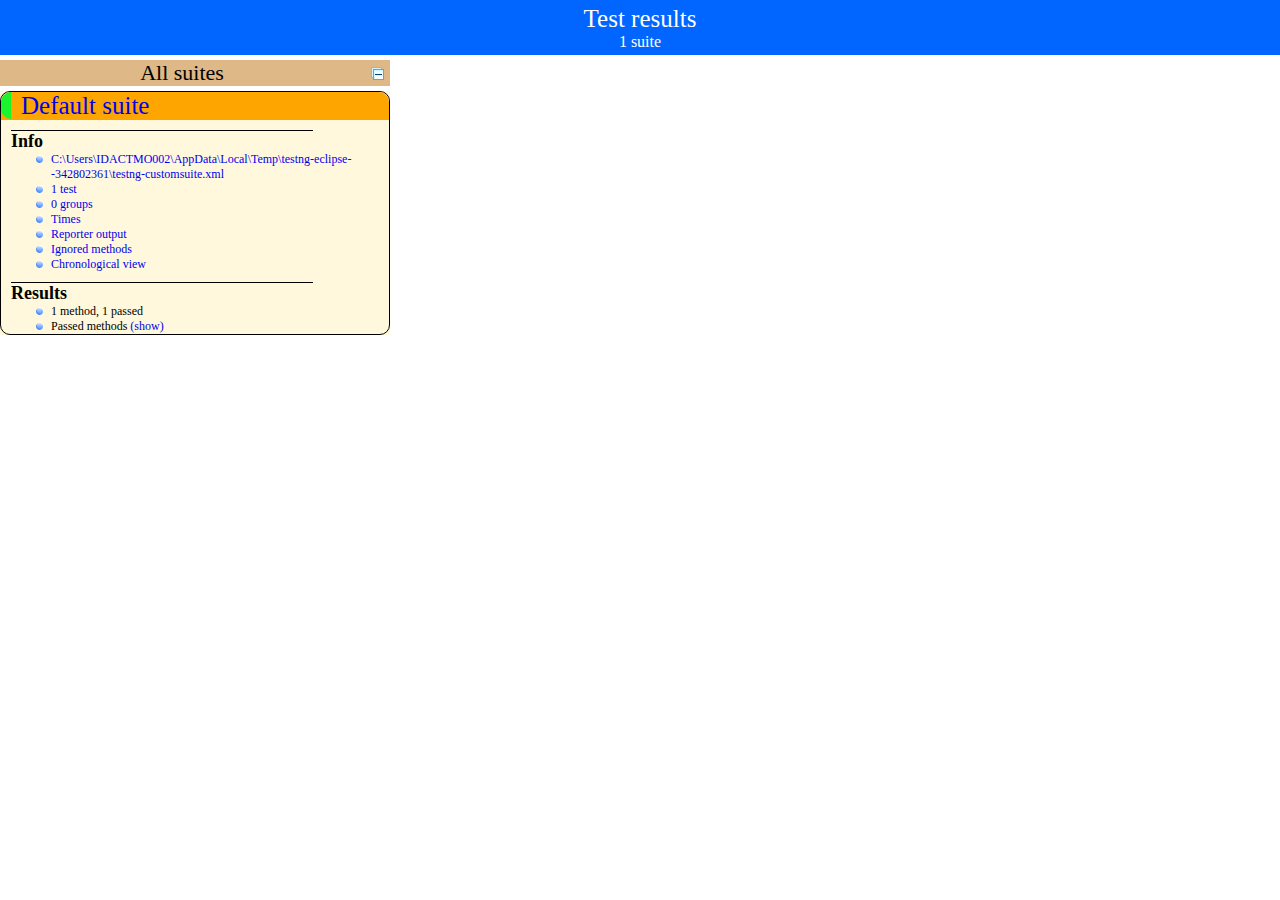
==== commit dc238968: "Signed-off-by: IDACTMO002 <IDACTMO002@GOVTECH-CTMO-02>" ====
--- a/test-output/index.html
+++ b/test-output/index.html
@@ -49,7 +49,7 @@
               <ul>
                 <li>
                   <a href="#" class="navigator-link " panel-name="test-xml-Default_suite">
-                    <span>C:\Users\IDACTMO002\AppData\Local\Temp\testng-eclipse-1210196689\testng-customsuite.xml</span>
+                    <span>C:\Users\IDACTMO002\AppData\Local\Temp\testng-eclipse--342802361\testng-customsuite.xml</span>
                   </a> <!-- navigator-link  -->
                 </li>
                 <li>
@@ -135,7 +135,7 @@
         </div> <!-- panel Default_suite -->
         <div panel-name="test-xml-Default_suite" class="panel">
           <div class="main-panel-header rounded-window-top">
-            <span class="header-content">C:\Users\IDACTMO002\AppData\Local\Temp\testng-eclipse-1210196689\testng-customsuite.xml</span>
+            <span class="header-content">C:\Users\IDACTMO002\AppData\Local\Temp\testng-eclipse--342802361\testng-customsuite.xml</span>
           </div> <!-- main-panel-header rounded-window-top -->
           <div class="main-panel-content rounded-window-bottom">
             <pre>
@@ -188,7 +188,7 @@
 data.setCell(0, 0, 0)
 data.setCell(0, 1, 'TestCase1_GmailSignIn')
 data.setCell(0, 2, 'com.example.tests.GmailLogin')
-data.setCell(0, 3, 2912);
+data.setCell(0, 3, 2020);
 window.suiteTableData['Default_suite']= { tableData: data, tableDiv: 'times-div-Default_suite'}
 return data;
 }
@@ -226,11 +226,11 @@
               </div> <!-- configuration-class before -->
               <div class="test-method">
                 <span class="method-name">TestCase1_GmailSignIn</span>
-                <span class="method-start">3096 ms</span>
+                <span class="method-start">2609 ms</span>
               </div> <!-- test-method -->
               <div class="configuration-class after">
                 <span class="method-name">tearDown</span>
-                <span class="method-start">6010 ms</span>
+                <span class="method-start">4630 ms</span>
               </div> <!-- configuration-class after -->
           </div> <!-- main-panel-content rounded-window-bottom -->
         </div> <!-- panel -->
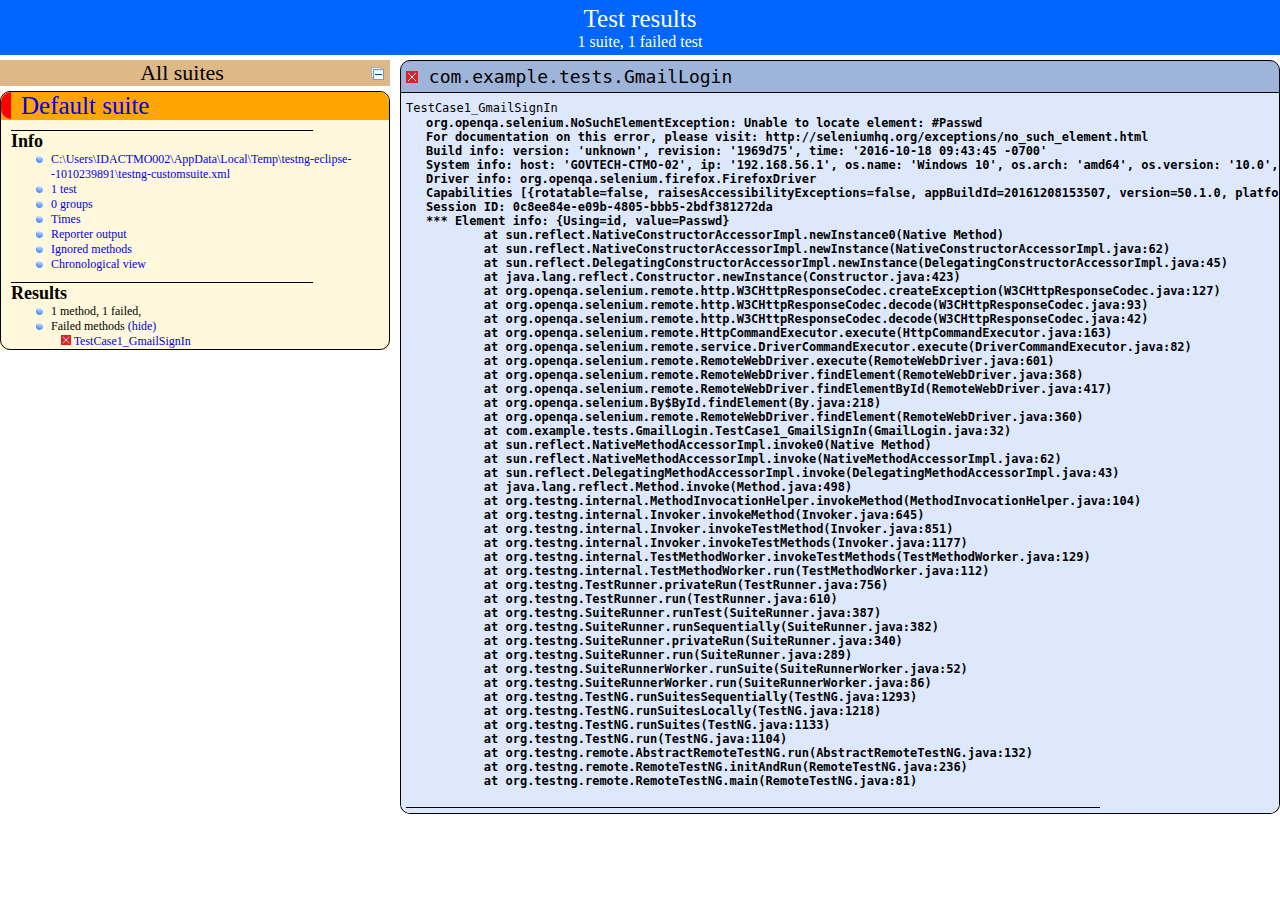
==== commit 5cd2f4f0: "Signed-off-by: IDACTMO002 <IDACTMO002@GOVTECH-CTMO-02>" ====
--- a/test-output/index.html
+++ b/test-output/index.html
@@ -24,7 +24,7 @@
     <div class="top-banner-root">
       <span class="top-banner-title-font">Test results</span>
       <br/>
-      <span class="top-banner-font-1">1 suite</span>
+      <span class="top-banner-font-1">1 suite, 1 failed test</span>
     </div> <!-- top-banner-root -->
     <div class="navigator-root">
       <div class="navigator-suite-header">
@@ -38,7 +38,7 @@
         <div class="rounded-window">
           <div class="suite-header light-rounded-window-top">
             <a href="#" class="navigator-link" panel-name="suite-Default_suite">
-              <span class="suite-name border-passed">Default suite</span>
+              <span class="suite-name border-failed">Default suite</span>
             </a> <!-- navigator-link -->
           </div> <!-- suite-header light-rounded-window-top -->
           <div class="navigator-suite-content">
@@ -49,7 +49,7 @@
               <ul>
                 <li>
                   <a href="#" class="navigator-link " panel-name="test-xml-Default_suite">
-                    <span>C:\Users\IDACTMO002\AppData\Local\Temp\testng-eclipse--342802361\testng-customsuite.xml</span>
+                    <span>C:\Users\IDACTMO002\AppData\Local\Temp\testng-eclipse--1010239891\testng-customsuite.xml</span>
                   </a> <!-- navigator-link  -->
                 </li>
                 <li>
@@ -91,21 +91,21 @@
               <div class="suite-section-content">
                 <ul>
                   <li>
-                    <span class="method-stats">1 method,   1 passed</span>
+                    <span class="method-stats">1 method, 1 failed,   </span>
                   </li>
                   <li>
-                    <span class="method-list-title passed">Passed methods</span>
-                    <span class="show-or-hide-methods passed">
-                      <a href="#" panel-name="suite-Default_suite" class="hide-methods passed suite-Default_suite"> (hide)</a> <!-- hide-methods passed suite-Default_suite -->
-                      <a href="#" panel-name="suite-Default_suite" class="show-methods passed suite-Default_suite"> (show)</a> <!-- show-methods passed suite-Default_suite -->
+                    <span class="method-list-title failed">Failed methods</span>
+                    <span class="show-or-hide-methods failed">
+                      <a href="#" panel-name="suite-Default_suite" class="hide-methods failed suite-Default_suite"> (hide)</a> <!-- hide-methods failed suite-Default_suite -->
+                      <a href="#" panel-name="suite-Default_suite" class="show-methods failed suite-Default_suite"> (show)</a> <!-- show-methods failed suite-Default_suite -->
                     </span>
-                    <div class="method-list-content passed suite-Default_suite">
+                    <div class="method-list-content failed suite-Default_suite">
                       <span>
-                        <img width="3%" src="passed.png"/>
+                        <img width="3%" src="failed.png"/>
                         <a href="#" class="method navigator-link" panel-name="suite-Default_suite" title="com.example.tests.GmailLogin" hash-for-method="TestCase1_GmailSignIn">TestCase1_GmailSignIn</a> <!-- method navigator-link -->
                       </span>
                       <br/>
-                    </div> <!-- method-list-content passed suite-Default_suite -->
+                    </div> <!-- method-list-content failed suite-Default_suite -->
                   </li>
                 </ul>
               </div> <!-- suite-section-content -->
@@ -117,9 +117,9 @@
     <div class="wrapper">
       <div class="main-panel-root">
         <div panel-name="suite-Default_suite" class="panel Default_suite">
-          <div class="suite-Default_suite-class-passed">
+          <div class="suite-Default_suite-class-failed">
             <div class="main-panel-header rounded-window-top">
-              <img src="passed.png"/>
+              <img src="failed.png"/>
               <span class="class-name">com.example.tests.GmailLogin</span>
             </div> <!-- main-panel-header rounded-window-top -->
             <div class="main-panel-content rounded-window-bottom">
@@ -128,14 +128,64 @@
                   <a name="TestCase1_GmailSignIn">
                   </a> <!-- TestCase1_GmailSignIn -->
                   <span class="method-name">TestCase1_GmailSignIn</span>
+                  <div class="stack-trace">org.openqa.selenium.NoSuchElementException: Unable to locate element: #Passwd
+For documentation on this error, please visit: http://seleniumhq.org/exceptions/no_such_element.html
+Build info: version: &apos;unknown&apos;, revision: &apos;1969d75&apos;, time: &apos;2016-10-18 09:43:45 -0700&apos;
+System info: host: &apos;GOVTECH-CTMO-02&apos;, ip: &apos;192.168.56.1&apos;, os.name: &apos;Windows 10&apos;, os.arch: &apos;amd64&apos;, os.version: &apos;10.0&apos;, java.version: &apos;1.8.0_111&apos;
+Driver info: org.openqa.selenium.firefox.FirefoxDriver
+Capabilities [{rotatable=false, raisesAccessibilityExceptions=false, appBuildId=20161208153507, version=50.1.0, platform=XP, proxy={}, command_id=1, specificationLevel=0, acceptSslCerts=false, processId=12640, browserVersion=50.1.0, platformVersion=10.0, XULappId={ec8030f7-c20a-464f-9b0e-13a3a9e97384}, browserName=firefox, takesScreenshot=true, takesElementScreenshot=true, platformName=windows_nt}]
+Session ID: 0c8ee84e-e09b-4805-bbb5-2bdf381272da
+*** Element info: {Using=id, value=Passwd}
+	at sun.reflect.NativeConstructorAccessorImpl.newInstance0(Native Method)
+	at sun.reflect.NativeConstructorAccessorImpl.newInstance(NativeConstructorAccessorImpl.java:62)
+	at sun.reflect.DelegatingConstructorAccessorImpl.newInstance(DelegatingConstructorAccessorImpl.java:45)
+	at java.lang.reflect.Constructor.newInstance(Constructor.java:423)
+	at org.openqa.selenium.remote.http.W3CHttpResponseCodec.createException(W3CHttpResponseCodec.java:127)
+	at org.openqa.selenium.remote.http.W3CHttpResponseCodec.decode(W3CHttpResponseCodec.java:93)
+	at org.openqa.selenium.remote.http.W3CHttpResponseCodec.decode(W3CHttpResponseCodec.java:42)
+	at org.openqa.selenium.remote.HttpCommandExecutor.execute(HttpCommandExecutor.java:163)
+	at org.openqa.selenium.remote.service.DriverCommandExecutor.execute(DriverCommandExecutor.java:82)
+	at org.openqa.selenium.remote.RemoteWebDriver.execute(RemoteWebDriver.java:601)
+	at org.openqa.selenium.remote.RemoteWebDriver.findElement(RemoteWebDriver.java:368)
+	at org.openqa.selenium.remote.RemoteWebDriver.findElementById(RemoteWebDriver.java:417)
+	at org.openqa.selenium.By$ById.findElement(By.java:218)
+	at org.openqa.selenium.remote.RemoteWebDriver.findElement(RemoteWebDriver.java:360)
+	at com.example.tests.GmailLogin.TestCase1_GmailSignIn(GmailLogin.java:32)
+	at sun.reflect.NativeMethodAccessorImpl.invoke0(Native Method)
+	at sun.reflect.NativeMethodAccessorImpl.invoke(NativeMethodAccessorImpl.java:62)
+	at sun.reflect.DelegatingMethodAccessorImpl.invoke(DelegatingMethodAccessorImpl.java:43)
+	at java.lang.reflect.Method.invoke(Method.java:498)
+	at org.testng.internal.MethodInvocationHelper.invokeMethod(MethodInvocationHelper.java:104)
+	at org.testng.internal.Invoker.invokeMethod(Invoker.java:645)
+	at org.testng.internal.Invoker.invokeTestMethod(Invoker.java:851)
+	at org.testng.internal.Invoker.invokeTestMethods(Invoker.java:1177)
+	at org.testng.internal.TestMethodWorker.invokeTestMethods(TestMethodWorker.java:129)
+	at org.testng.internal.TestMethodWorker.run(TestMethodWorker.java:112)
+	at org.testng.TestRunner.privateRun(TestRunner.java:756)
+	at org.testng.TestRunner.run(TestRunner.java:610)
+	at org.testng.SuiteRunner.runTest(SuiteRunner.java:387)
+	at org.testng.SuiteRunner.runSequentially(SuiteRunner.java:382)
+	at org.testng.SuiteRunner.privateRun(SuiteRunner.java:340)
+	at org.testng.SuiteRunner.run(SuiteRunner.java:289)
+	at org.testng.SuiteRunnerWorker.runSuite(SuiteRunnerWorker.java:52)
+	at org.testng.SuiteRunnerWorker.run(SuiteRunnerWorker.java:86)
+	at org.testng.TestNG.runSuitesSequentially(TestNG.java:1293)
+	at org.testng.TestNG.runSuitesLocally(TestNG.java:1218)
+	at org.testng.TestNG.runSuites(TestNG.java:1133)
+	at org.testng.TestNG.run(TestNG.java:1104)
+	at org.testng.remote.AbstractRemoteTestNG.run(AbstractRemoteTestNG.java:132)
+	at org.testng.remote.RemoteTestNG.initAndRun(RemoteTestNG.java:236)
+	at org.testng.remote.RemoteTestNG.main(RemoteTestNG.java:81)
+
+</div> <!-- stack-trace -->
                 </div> <!-- method-content -->
               </div> <!-- method -->
             </div> <!-- main-panel-content rounded-window-bottom -->
-          </div> <!-- suite-Default_suite-class-passed -->
+          </div> <!-- suite-Default_suite-class-failed -->
         </div> <!-- panel Default_suite -->
         <div panel-name="test-xml-Default_suite" class="panel">
           <div class="main-panel-header rounded-window-top">
-            <span class="header-content">C:\Users\IDACTMO002\AppData\Local\Temp\testng-eclipse--342802361\testng-customsuite.xml</span>
+            <span class="header-content">C:\Users\IDACTMO002\AppData\Local\Temp\testng-eclipse--1010239891\testng-customsuite.xml</span>
           </div> <!-- main-panel-header rounded-window-top -->
           <div class="main-panel-content rounded-window-bottom">
             <pre>
@@ -188,12 +238,12 @@
 data.setCell(0, 0, 0)
 data.setCell(0, 1, 'TestCase1_GmailSignIn')
 data.setCell(0, 2, 'com.example.tests.GmailLogin')
-data.setCell(0, 3, 2020);
+data.setCell(0, 3, 33305);
 window.suiteTableData['Default_suite']= { tableData: data, tableDiv: 'times-div-Default_suite'}
 return data;
 }
               </script>
-              <span class="suite-total-time">Total running time: 2 seconds</span>
+              <span class="suite-total-time">Total running time: 33 seconds</span>
               <div id="times-div-Default_suite">
               </div> <!-- times-div-Default_suite -->
             </div> <!-- times-div -->
@@ -225,12 +275,14 @@
                 <span class="method-start">0 ms</span>
               </div> <!-- configuration-class before -->
               <div class="test-method">
+                <img src="failed.png">
+                </img>
                 <span class="method-name">TestCase1_GmailSignIn</span>
-                <span class="method-start">2609 ms</span>
+                <span class="method-start">2599 ms</span>
               </div> <!-- test-method -->
               <div class="configuration-class after">
                 <span class="method-name">tearDown</span>
-                <span class="method-start">4630 ms</span>
+                <span class="method-start">35928 ms</span>
               </div> <!-- configuration-class after -->
           </div> <!-- main-panel-content rounded-window-bottom -->
         </div> <!-- panel -->
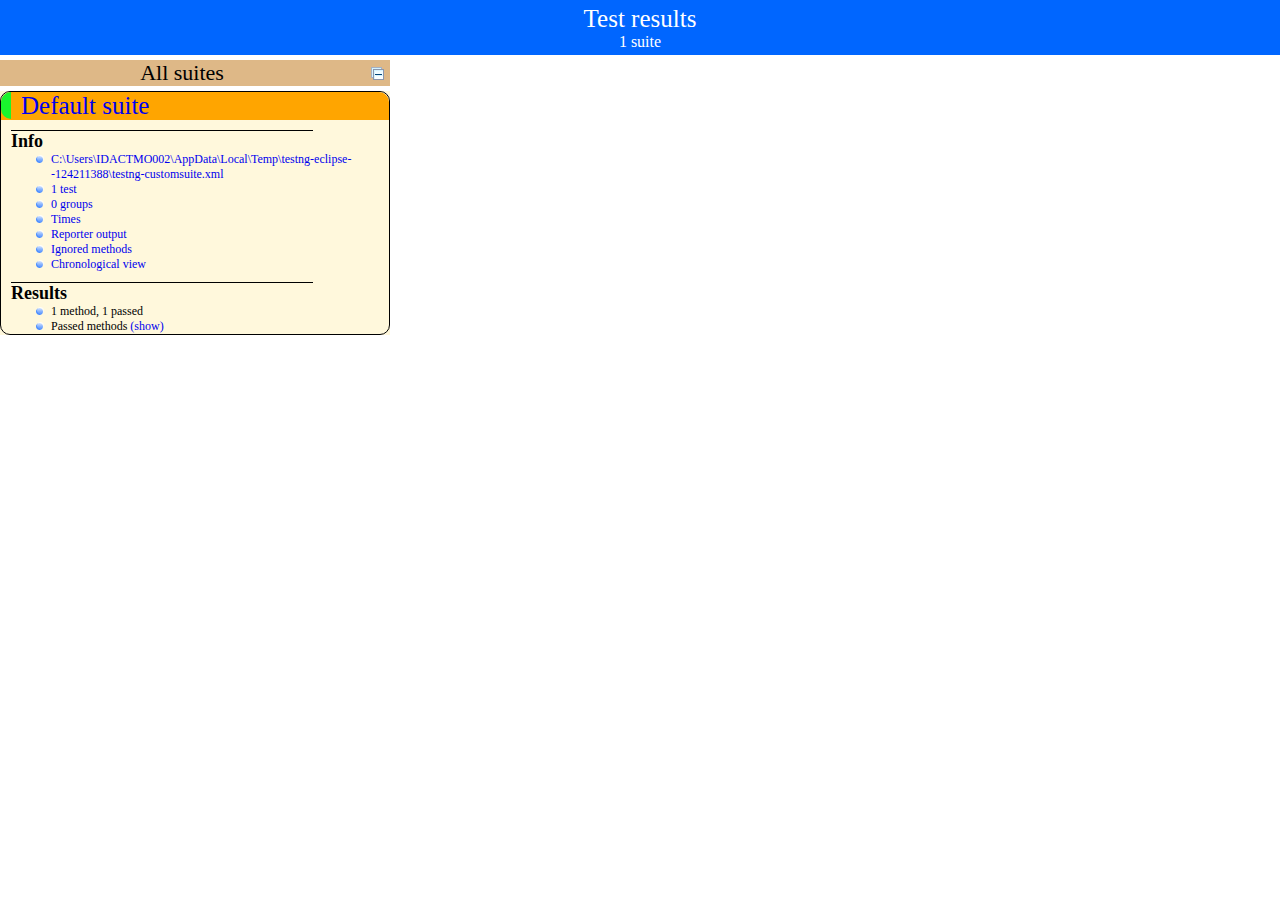
==== commit 883bc604: "Signed-off-by: IDACTMO002 <IDACTMO002@GOVTECH-CTMO-02>" ====
--- a/test-output/index.html
+++ b/test-output/index.html
@@ -24,7 +24,7 @@
     <div class="top-banner-root">
       <span class="top-banner-title-font">Test results</span>
       <br/>
-      <span class="top-banner-font-1">1 suite, 1 failed test</span>
+      <span class="top-banner-font-1">1 suite</span>
     </div> <!-- top-banner-root -->
     <div class="navigator-root">
       <div class="navigator-suite-header">
@@ -38,7 +38,7 @@
         <div class="rounded-window">
           <div class="suite-header light-rounded-window-top">
             <a href="#" class="navigator-link" panel-name="suite-Default_suite">
-              <span class="suite-name border-failed">Default suite</span>
+              <span class="suite-name border-passed">Default suite</span>
             </a> <!-- navigator-link -->
           </div> <!-- suite-header light-rounded-window-top -->
           <div class="navigator-suite-content">
@@ -49,7 +49,7 @@
               <ul>
                 <li>
                   <a href="#" class="navigator-link " panel-name="test-xml-Default_suite">
-                    <span>C:\Users\IDACTMO002\AppData\Local\Temp\testng-eclipse--1010239891\testng-customsuite.xml</span>
+                    <span>C:\Users\IDACTMO002\AppData\Local\Temp\testng-eclipse--124211388\testng-customsuite.xml</span>
                   </a> <!-- navigator-link  -->
                 </li>
                 <li>
@@ -91,21 +91,21 @@
               <div class="suite-section-content">
                 <ul>
                   <li>
-                    <span class="method-stats">1 method, 1 failed,   </span>
+                    <span class="method-stats">1 method,   1 passed</span>
                   </li>
                   <li>
-                    <span class="method-list-title failed">Failed methods</span>
-                    <span class="show-or-hide-methods failed">
-                      <a href="#" panel-name="suite-Default_suite" class="hide-methods failed suite-Default_suite"> (hide)</a> <!-- hide-methods failed suite-Default_suite -->
-                      <a href="#" panel-name="suite-Default_suite" class="show-methods failed suite-Default_suite"> (show)</a> <!-- show-methods failed suite-Default_suite -->
+                    <span class="method-list-title passed">Passed methods</span>
+                    <span class="show-or-hide-methods passed">
+                      <a href="#" panel-name="suite-Default_suite" class="hide-methods passed suite-Default_suite"> (hide)</a> <!-- hide-methods passed suite-Default_suite -->
+                      <a href="#" panel-name="suite-Default_suite" class="show-methods passed suite-Default_suite"> (show)</a> <!-- show-methods passed suite-Default_suite -->
                     </span>
-                    <div class="method-list-content failed suite-Default_suite">
+                    <div class="method-list-content passed suite-Default_suite">
                       <span>
-                        <img width="3%" src="failed.png"/>
+                        <img width="3%" src="passed.png"/>
                         <a href="#" class="method navigator-link" panel-name="suite-Default_suite" title="com.example.tests.GmailLogin" hash-for-method="TestCase1_GmailSignIn">TestCase1_GmailSignIn</a> <!-- method navigator-link -->
                       </span>
                       <br/>
-                    </div> <!-- method-list-content failed suite-Default_suite -->
+                    </div> <!-- method-list-content passed suite-Default_suite -->
                   </li>
                 </ul>
               </div> <!-- suite-section-content -->
@@ -117,9 +117,9 @@
     <div class="wrapper">
       <div class="main-panel-root">
         <div panel-name="suite-Default_suite" class="panel Default_suite">
-          <div class="suite-Default_suite-class-failed">
+          <div class="suite-Default_suite-class-passed">
             <div class="main-panel-header rounded-window-top">
-              <img src="failed.png"/>
+              <img src="passed.png"/>
               <span class="class-name">com.example.tests.GmailLogin</span>
             </div> <!-- main-panel-header rounded-window-top -->
             <div class="main-panel-content rounded-window-bottom">
@@ -128,64 +128,14 @@
                   <a name="TestCase1_GmailSignIn">
                   </a> <!-- TestCase1_GmailSignIn -->
                   <span class="method-name">TestCase1_GmailSignIn</span>
-                  <div class="stack-trace">org.openqa.selenium.NoSuchElementException: Unable to locate element: #Passwd
-For documentation on this error, please visit: http://seleniumhq.org/exceptions/no_such_element.html
-Build info: version: &apos;unknown&apos;, revision: &apos;1969d75&apos;, time: &apos;2016-10-18 09:43:45 -0700&apos;
-System info: host: &apos;GOVTECH-CTMO-02&apos;, ip: &apos;192.168.56.1&apos;, os.name: &apos;Windows 10&apos;, os.arch: &apos;amd64&apos;, os.version: &apos;10.0&apos;, java.version: &apos;1.8.0_111&apos;
-Driver info: org.openqa.selenium.firefox.FirefoxDriver
-Capabilities [{rotatable=false, raisesAccessibilityExceptions=false, appBuildId=20161208153507, version=50.1.0, platform=XP, proxy={}, command_id=1, specificationLevel=0, acceptSslCerts=false, processId=12640, browserVersion=50.1.0, platformVersion=10.0, XULappId={ec8030f7-c20a-464f-9b0e-13a3a9e97384}, browserName=firefox, takesScreenshot=true, takesElementScreenshot=true, platformName=windows_nt}]
-Session ID: 0c8ee84e-e09b-4805-bbb5-2bdf381272da
-*** Element info: {Using=id, value=Passwd}
-	at sun.reflect.NativeConstructorAccessorImpl.newInstance0(Native Method)
-	at sun.reflect.NativeConstructorAccessorImpl.newInstance(NativeConstructorAccessorImpl.java:62)
-	at sun.reflect.DelegatingConstructorAccessorImpl.newInstance(DelegatingConstructorAccessorImpl.java:45)
-	at java.lang.reflect.Constructor.newInstance(Constructor.java:423)
-	at org.openqa.selenium.remote.http.W3CHttpResponseCodec.createException(W3CHttpResponseCodec.java:127)
-	at org.openqa.selenium.remote.http.W3CHttpResponseCodec.decode(W3CHttpResponseCodec.java:93)
-	at org.openqa.selenium.remote.http.W3CHttpResponseCodec.decode(W3CHttpResponseCodec.java:42)
-	at org.openqa.selenium.remote.HttpCommandExecutor.execute(HttpCommandExecutor.java:163)
-	at org.openqa.selenium.remote.service.DriverCommandExecutor.execute(DriverCommandExecutor.java:82)
-	at org.openqa.selenium.remote.RemoteWebDriver.execute(RemoteWebDriver.java:601)
-	at org.openqa.selenium.remote.RemoteWebDriver.findElement(RemoteWebDriver.java:368)
-	at org.openqa.selenium.remote.RemoteWebDriver.findElementById(RemoteWebDriver.java:417)
-	at org.openqa.selenium.By$ById.findElement(By.java:218)
-	at org.openqa.selenium.remote.RemoteWebDriver.findElement(RemoteWebDriver.java:360)
-	at com.example.tests.GmailLogin.TestCase1_GmailSignIn(GmailLogin.java:32)
-	at sun.reflect.NativeMethodAccessorImpl.invoke0(Native Method)
-	at sun.reflect.NativeMethodAccessorImpl.invoke(NativeMethodAccessorImpl.java:62)
-	at sun.reflect.DelegatingMethodAccessorImpl.invoke(DelegatingMethodAccessorImpl.java:43)
-	at java.lang.reflect.Method.invoke(Method.java:498)
-	at org.testng.internal.MethodInvocationHelper.invokeMethod(MethodInvocationHelper.java:104)
-	at org.testng.internal.Invoker.invokeMethod(Invoker.java:645)
-	at org.testng.internal.Invoker.invokeTestMethod(Invoker.java:851)
-	at org.testng.internal.Invoker.invokeTestMethods(Invoker.java:1177)
-	at org.testng.internal.TestMethodWorker.invokeTestMethods(TestMethodWorker.java:129)
-	at org.testng.internal.TestMethodWorker.run(TestMethodWorker.java:112)
-	at org.testng.TestRunner.privateRun(TestRunner.java:756)
-	at org.testng.TestRunner.run(TestRunner.java:610)
-	at org.testng.SuiteRunner.runTest(SuiteRunner.java:387)
-	at org.testng.SuiteRunner.runSequentially(SuiteRunner.java:382)
-	at org.testng.SuiteRunner.privateRun(SuiteRunner.java:340)
-	at org.testng.SuiteRunner.run(SuiteRunner.java:289)
-	at org.testng.SuiteRunnerWorker.runSuite(SuiteRunnerWorker.java:52)
-	at org.testng.SuiteRunnerWorker.run(SuiteRunnerWorker.java:86)
-	at org.testng.TestNG.runSuitesSequentially(TestNG.java:1293)
-	at org.testng.TestNG.runSuitesLocally(TestNG.java:1218)
-	at org.testng.TestNG.runSuites(TestNG.java:1133)
-	at org.testng.TestNG.run(TestNG.java:1104)
-	at org.testng.remote.AbstractRemoteTestNG.run(AbstractRemoteTestNG.java:132)
-	at org.testng.remote.RemoteTestNG.initAndRun(RemoteTestNG.java:236)
-	at org.testng.remote.RemoteTestNG.main(RemoteTestNG.java:81)
-
-</div> <!-- stack-trace -->
                 </div> <!-- method-content -->
               </div> <!-- method -->
             </div> <!-- main-panel-content rounded-window-bottom -->
-          </div> <!-- suite-Default_suite-class-failed -->
+          </div> <!-- suite-Default_suite-class-passed -->
         </div> <!-- panel Default_suite -->
         <div panel-name="test-xml-Default_suite" class="panel">
           <div class="main-panel-header rounded-window-top">
-            <span class="header-content">C:\Users\IDACTMO002\AppData\Local\Temp\testng-eclipse--1010239891\testng-customsuite.xml</span>
+            <span class="header-content">C:\Users\IDACTMO002\AppData\Local\Temp\testng-eclipse--124211388\testng-customsuite.xml</span>
           </div> <!-- main-panel-header rounded-window-top -->
           <div class="main-panel-content rounded-window-bottom">
             <pre>
@@ -238,12 +188,12 @@
 data.setCell(0, 0, 0)
 data.setCell(0, 1, 'TestCase1_GmailSignIn')
 data.setCell(0, 2, 'com.example.tests.GmailLogin')
-data.setCell(0, 3, 33305);
+data.setCell(0, 3, 1827);
 window.suiteTableData['Default_suite']= { tableData: data, tableDiv: 'times-div-Default_suite'}
 return data;
 }
               </script>
-              <span class="suite-total-time">Total running time: 33 seconds</span>
+              <span class="suite-total-time">Total running time: 1 seconds</span>
               <div id="times-div-Default_suite">
               </div> <!-- times-div-Default_suite -->
             </div> <!-- times-div -->
@@ -275,14 +225,12 @@
                 <span class="method-start">0 ms</span>
               </div> <!-- configuration-class before -->
               <div class="test-method">
-                <img src="failed.png">
-                </img>
                 <span class="method-name">TestCase1_GmailSignIn</span>
-                <span class="method-start">2599 ms</span>
+                <span class="method-start">3453 ms</span>
               </div> <!-- test-method -->
               <div class="configuration-class after">
                 <span class="method-name">tearDown</span>
-                <span class="method-start">35928 ms</span>
+                <span class="method-start">5281 ms</span>
               </div> <!-- configuration-class after -->
           </div> <!-- main-panel-content rounded-window-bottom -->
         </div> <!-- panel -->
